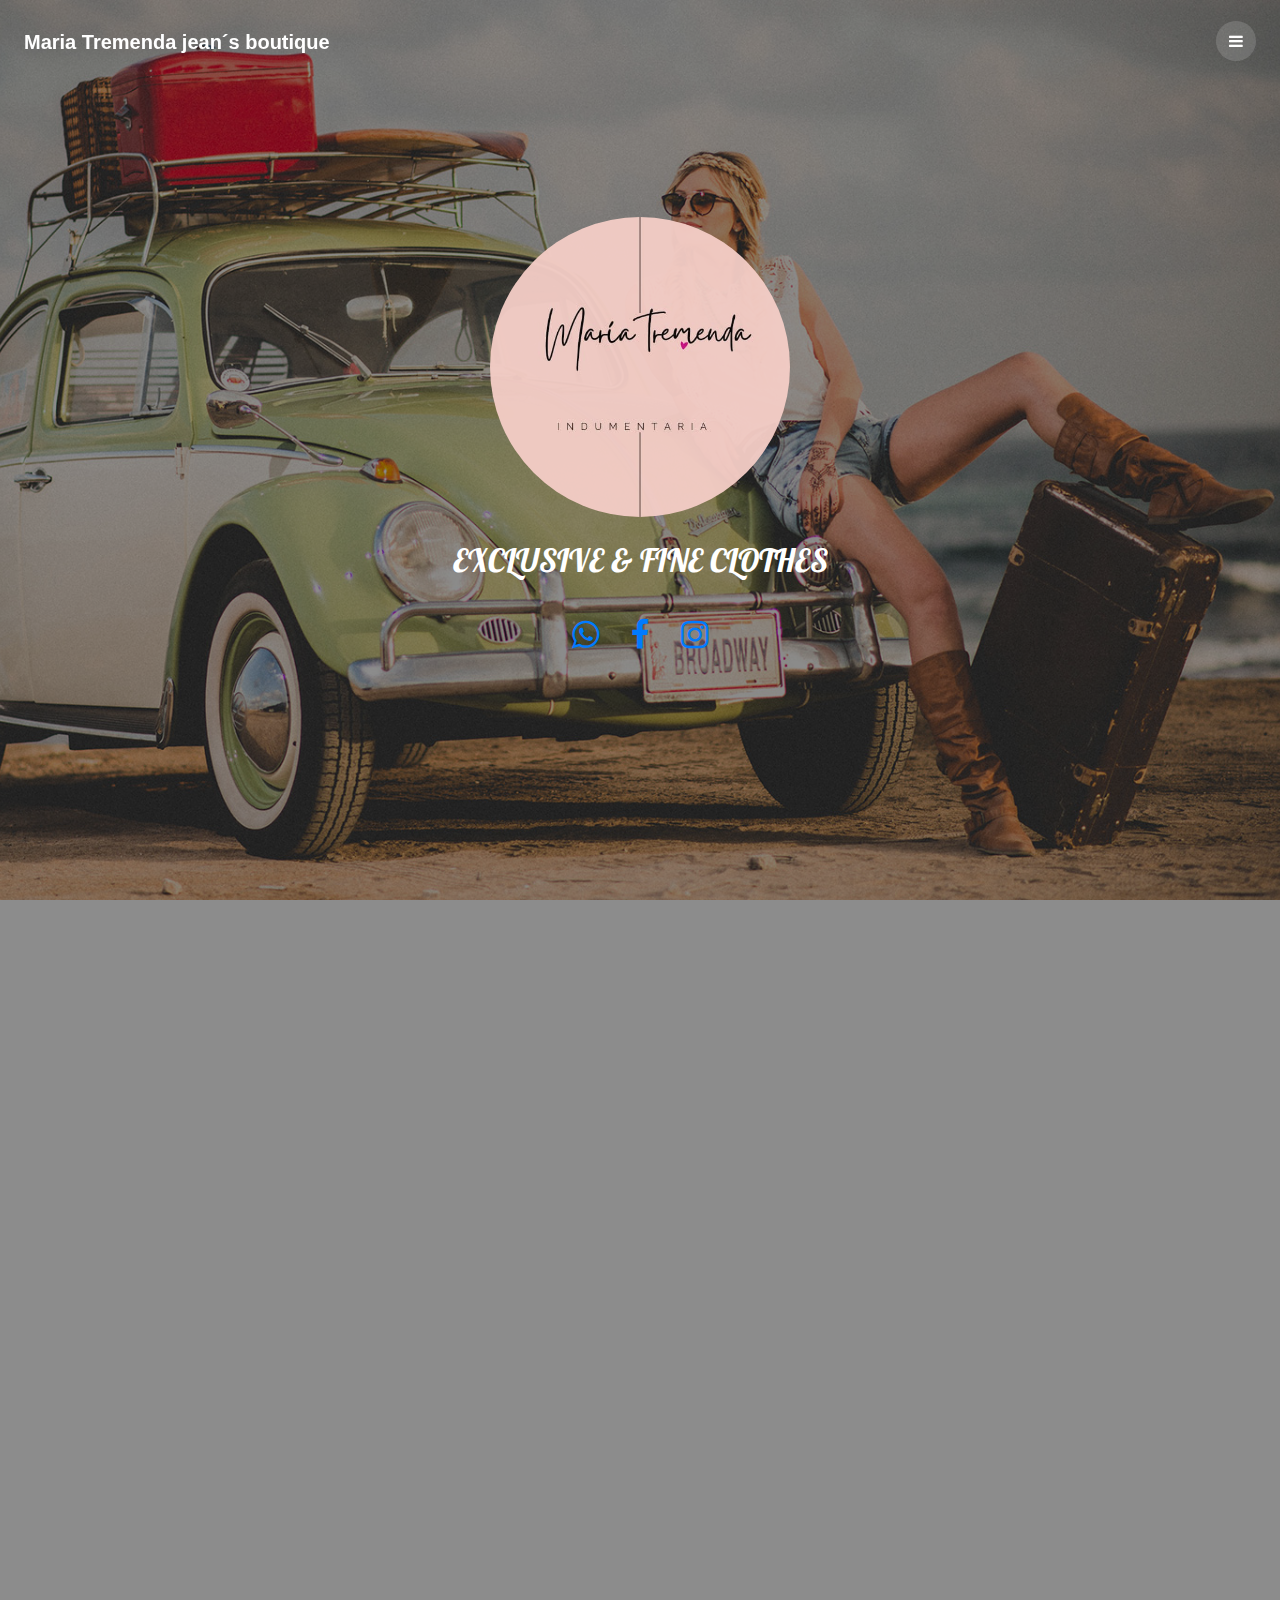
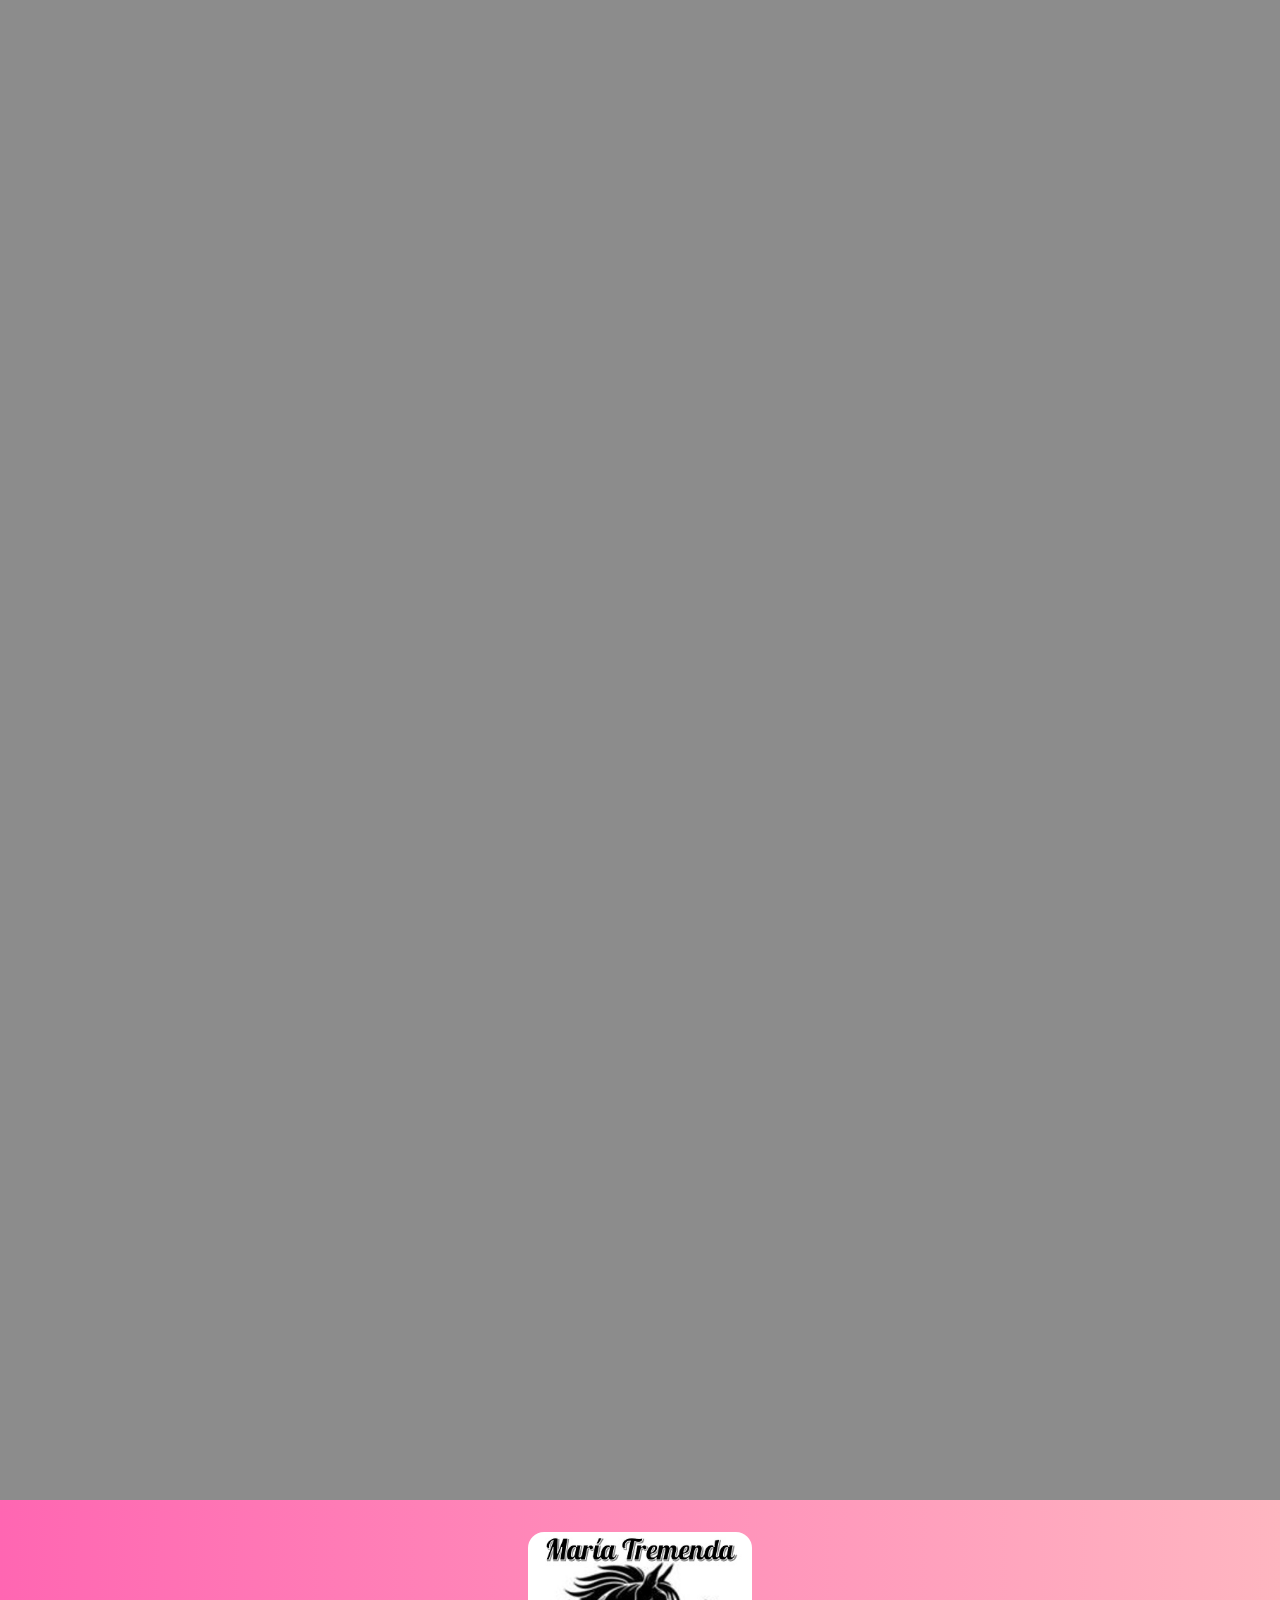
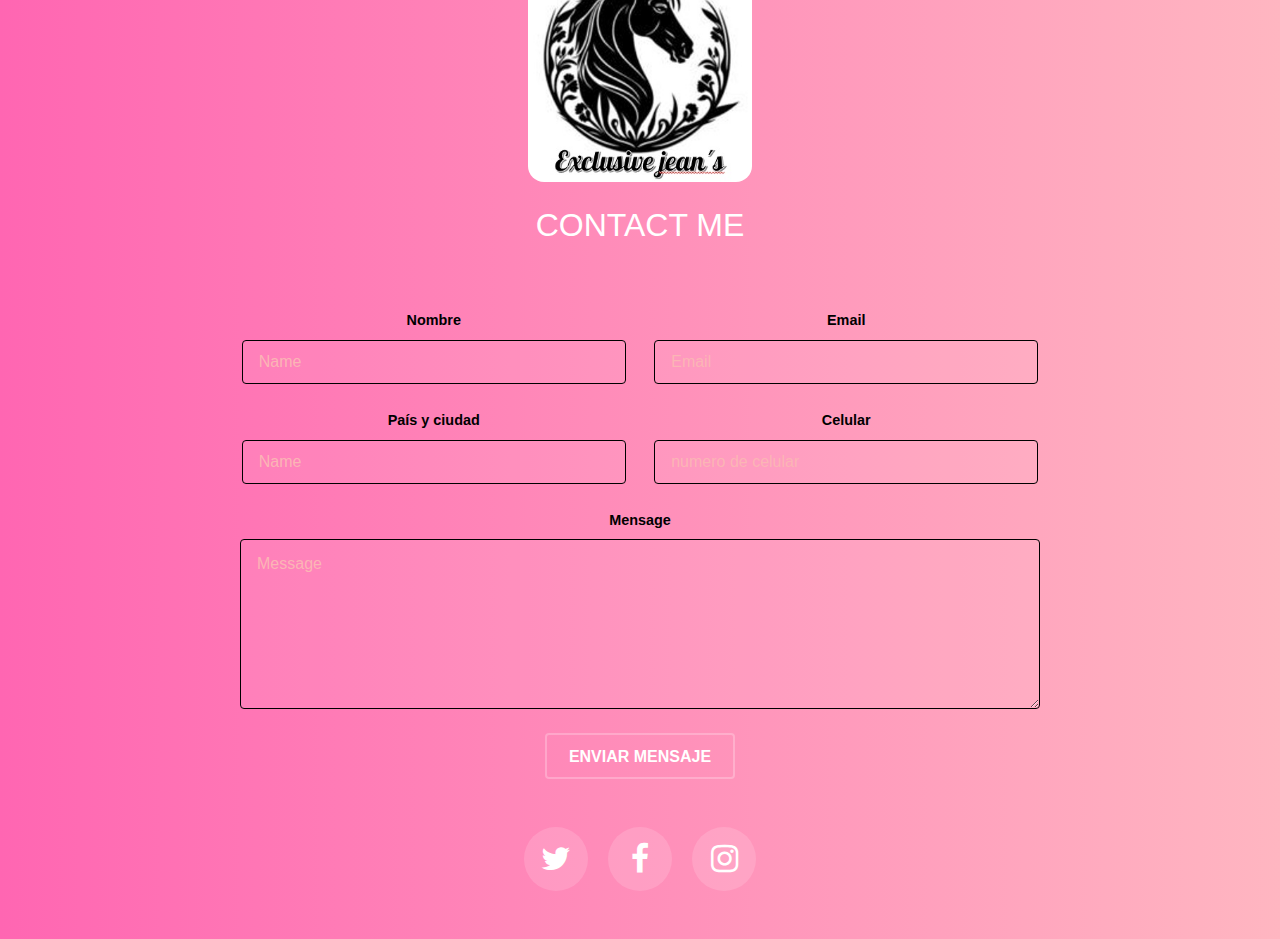
==== docs/index.html @ 29a5cf88 "segundo dia" ====
<!DOCTYPE HTML>
<!--
	Road Trip by TEMPLATED
	templated.co @templatedco
	Released for free under the Creative Commons Attribution 3.0 license (templated.co/license)
-->
<html>
	<head>
		<title>Maria Tremenda</title>
		<meta charset="utf-8" />
		<meta name="viewport" content="width=device-width, initial-scale=1" />
		<link rel="stylesheet" href="assets/css/main.css" />
		<!-- Incluye la biblioteca Bootstrap CSS -->
		<link rel="stylesheet" href="https://stackpath.bootstrapcdn.com/bootstrap/4.5.2/css/bootstrap.min.css">
		<!-- Incluye la biblioteca Bootstrap JS (opcional, pero puede ser necesaria para ciertas funcionalidades) -->
		<script src="https://code.jquery.com/jquery-3.5.1.slim.min.js"></script>
		<script src="https://cdn.jsdelivr.net/npm/@popperjs/core@2.0.7/dist/umd/popper.min.js"></script>
		<script src="https://stackpath.bootstrapcdn.com/bootstrap/4.5.2/js/bootstrap.min.js"></script>
	</head>
	<body>

		<!-- Header -->
			<header id="header">
				<div class="logo">
					<a href="index.html">Maria Tremenda jean´s boutique <span></span></a></div>
				<a href="#menu"><span>Menu</span></a>
			</header>

		<!-- Nav -->
		<style>
			#menu {
				background: linear-gradient(to right, #ff66b2, #ffb6c1);
			}
	
			.links {
				list-style: none;
				padding: 0;
				margin: 0;
			}
	
			.links li {
				display: inline;
				margin-right: 10px;
			}
	
			.links a {
				text-decoration: none;
				color: white; /* Puedes ajustar el color del texto según tus preferencias */
				font-weight: bold;
			}
		</style>
<nav id="menu">
    <ul class="links">
        <li><a href="index.html">Home</a></li>
        <li><a href="#jeans">Jean´s</a></li>
		<li><a href="#shorts">Shorts</a></li>
        <li><a href="#camperas">Camperas</a></li>
        <li><a href="#calzado">Calzado</a></li>
        <li><a href="#Custom">Custom clothes</a></li>
		<li><a href="#quien">¿Quien es Maria Tremenda?</a></li>
		<li><a href="#contacto">Contacto</a></li>
    </ul>
	<div style="top: -2rem !important;">
		<img style=" 
		height: 120px !important;
		width: auto !important; 
		border-radius: 1rem !important;
		align-items: center;
		margin:-2rem 0 0 5rem; " 
		src="images/logomtj.jpg" 	alt="Maria Tremenda" >
	</div>
</nav>

		<!-- Banner -->
		<!--
			Note: To show a background image, set the "data-bg" attribute below
			to the full filename of your image. This is used in each section to set
			the background image.
		-->
		<!-- pagina inicial -->
		
		<section id="banner" class="bg-img" data-bg="banner.jpg">
			<div class="inner" id="logo-container" style="margin-top: -40px; 
														display: flex; 
														flex-direction: column; 
														align-items: center; 
														text-align: center;">
				<div style="opacity: 0.95;">
					<header>
						<img style="
							width: auto !important;
							border-radius: 100% !important;
							max-width: 60%;
							height:auto;"
							src="images/logo.jpg" alt="Maria Tremenda" id="logo-image">
					</header>
				</div>
				<div style="font-family: Lobster, cursive !important; margin: 1.5rem 0;">
					<h2>Exclusive & fine clothes</h2>
				</div>
				<ul class="icons" style="margin-top: 0px !important; display: flex; list-style: none; padding: 0;">
					<li style="margin-right: 1rem;"><a href="#" class="icon round fa-whatsapp"><span class="label">whatsapp</span></a></li>
					<li style="margin-right: 1rem;"><a href="#" class="icon round fa-facebook"><span class="label">Facebook</span></a></li>
					<li><a href="#" class="icon round fa-instagram"><span class="label">Instagram</span></a></li>
				</ul>
			</div>
			<a href="#quien" class="more">Learn More</a>
		</section>
		
		<style>
			@media (orientation: portrait) {
				#logo-image {
					height: 90% !important;
				}
			}
		</style>
		
		<!-- Quien es maria terrible -->
		<section id="quien" class="wrapper post bg-img" data-bg="esquemajeans.jpg">
			<div class="inner">
				<article class="box" style="border-radius: 2rem !important;">
					<header style="font-family: lobster;">
					</header>
					<body class="content" >
						<div class="card" style="background: linear-gradient(to right, #101010, #9f9496) !important; border-radius: 1rem;">
							<header class="card-header">
								<h4 style="font-family:lobster;color: rgb(234, 232, 232);">"...Pasión por el diseño único & exclusivo..."</h4>
							</header>
							<div class="card-body" style="color: black !important;background: linear-gradient(to right, #e38eda,rgb(236, 12, 157)) !important">
								<h5 class="card-title" style="font-family: lobster; color: black;" >¿Quien es Maria Tremenda?</h5>
								<p class="card-text" style="text-align:justify">
									En el corazón de la historia de María Fernanda se encuentra la esencia de una mujer audaz y emprendedora. Apodada afectuosamente como "María Tremenda" por su padre. Hombre apasionado que puso su  dedicación y amor por el calzado y lo llevaron a fundar una exitosa zapatería que rápidamente se ganó el reconocimiento social.
								</p>
								<br>
								<p class="card-text" style="text-align:justify">
									Tras la partida física de su padre, María Fernanda canalizó su pasión heredada por la moda y la exclusividad. Empoderada por su formación en leyes, se convirtió en una destacada abogada, nunca dejando de lado su verdadera vocación que la llevó a crear su propia identidad marca: <strong style="color: rgb(17, 17, 17) !important;">"María Tremenda"</strong> con el objetivo claro de confeccionar prendas únicas & exclusivas... 
								</p>
								<br>
								<div hidden>
									<p class="card-text" style="text-align:justify">
										La marca, que fusiona la elegancia con la rebeldía, refleja la personalidad única de María Fernanda. Su incansable búsqueda de la excelencia se refleja en cada par de zapatos y prenda de ropa fina que lleva la firma "María Terrible". La calidad artesanal y el estilo distintivo han convertido la marca en sinónimo de prestigio y sofisticación.
									</p>
									<br>
									<p class="card-text" style="text-align:justify">
										La historia de María Fernanda es un testimonio de cómo la determinación y el amor pueden transformar una niñez llena de apodos juguetones en un legado de éxito y elegancia. En cada paso, María Terrible continúa encarnando la visión de una mujer que convirtió sueños en realidades y dejó una huella imborrable en el mundo de la moda.
									</p>
								</div>
							</div>
						</div>
					</body>
					<br>
					<footer align="left" >
						<a style="color: rgb(233, 233, 233) !important" href="generic.html" class="button alt">Saber más</a>
					</footer>
				</article>
			</div>
			<a href="#jeans" class="more">botun</a>
		</section>
		<!-- Jeans -->
		<section id="jeans" class="wrapper post bg-img" data-bg="esquemajeans.jpg">
			<div class="inner">
				<article class="box">
					<header style="font-family: lobster;">
						<h2 >Jean´s</h2>
					</header>
					<div class="content" >
						<div class="card" style="background: linear-gradient(to right, #101010, #9f9496) !important; border-radius: 1rem;">
							<div id="miCarousel" class="carousel slide" data-ride="carousel">
								<div class="carousel-inner">
									<!-- Tus elementos carousel-item van aquí -->
									<div class="carousel-item active">
										<img style="height:300px;width: auto; border-radius: 2rem; margin-top:1rem" src="images/jeanstachasnegro.webp" class="card-img-top" >
									</div>
									<div class="carousel-item">
										<img style="height:300px;width: auto; border-radius: 2rem; margin-top:1rem" src="images/jeanbijuo.jpg" class="card-img-top">
									</div>
									<div class="carousel-item">
										<img style="height:300px;width: auto; border-radius: 2rem; margin-top:1rem" src="images/jeanaraña.jpg" class="card-img-top">
									</div>
									<div class="carousel-item">
										<img style="height:300px;width: auto; border-radius: 2rem; margin-top:1rem" src="images/jeanbijuo.jpg" class="card-img-top">
									</div>
								</div>
							</div>
							<div class="card-body" style="color: rgb(255, 248, 248) !important;">
								<h5 class="card-title" style="font-family: lobster;" >Unique Designs</h5>
								<p class="card-text">
									Exclusive design for exclusive women.
								</p>
							</div>
						</div>
					</div>
					<br>
					<footer align="left" >
						<a style="color: white !important" href="generic.html" class="button alt">Ver colección</a>
					</footer>
				</article>
			</div>
			<a href="#shorts" class="more">botun</a>
		</section>
		<!-- Shorts -->
		<section id="shorts" class="wrapper post bg-img" data-bg="esquemajeans.jpg">
			<div class="inner">
				<article class="box">
					<header style="font-family: lobster;">
						<h2 >Shorts</h2>
					</header>
					<div class="content" >
						<div class="card" style="background: linear-gradient(to left, #101010, #9f9496) !important; border-radius: 1rem;">
							<div id="miCarousel" class="carousel slide" data-ride="carousel">
								<div class="carousel-inner">
									<!-- Tus elementos carousel-item van aquí -->
									<div class="carousel-item active">
										<img style="height:300px;width: auto; border-radius: 2rem; margin-top:1rem" src="images/shortsJeans.jpg" class="card-img-top" >
									</div>
									<div class="carousel-item">
										<img style="height:300px;width: auto; border-radius: 2rem; margin-top:1rem" src="images/shortmusica.jpg" class="card-img-top">
									</div>
								</div>
							</div>
							<div class="card-body" style="color: rgb(255, 248, 248) !important;">
								<h5 class="card-title" style="font-family: lobster;" >Unique Designs</h5>
								<p class="card-text">
									Exclusive design for exclusive women.
								</p>
							</div>
						</div>
					</div>
					<br>
					<footer align="left" >
						<a style="color:white!important" href="generic.html" class="button alt">Ver colección</a>
					</footer>
				</article>
			</div>
			<a href="#camperas" class="more">botun</a>
		</section>
		<!-- camperas -->
		<section id="camperas" class="wrapper post bg-img" data-bg="camperafondo.jpeg">
			<div class="inner">
				<article class="box">
					<header style="font-family: lobster;">
						<h2 >Camperas</h2>
					</header>
					<div class="content" >
						<div class="card" style="background: linear-gradient(to right, #101010, #9f9496) !important; border-radius: 1rem;">
							<div id="miCarousel" class="carousel slide" data-ride="carousel">
								<div class="carousel-inner">
									<!-- Tus elementos carousel-item van aquí -->
									<div class="carousel-item active">
										<img style="height:300px;width: auto; border-radius: 2rem; margin-top:1rem" src="images/camperaJean.webp" class="card-img-top" >
									</div>
									<div class="carousel-item">
										<img style="height:300px;width: auto; border-radius: 2rem; margin-top:1rem" src="images/camperatachas.jpeg" class="card-img-top">
									</div>
								</div>
							</div>
							<div class="card-body" style="color: rgb(255, 248, 248) !important;">
								<h5 class="card-title" style="font-family: lobster;" >Unique Designs</h5>
								<p class="card-text">
									Exclusive design for exclusive women.
								</p>
							</div>
						</div>
					</div>
					<br>
					<footer align="left" >
						<a style="color: white!important" href="generic.html" class="button alt">Ver colección</a>
					</footer>
				</article>
			</div>
			<a href="#calzado" class="more">botun</a>
		</section>
		<!-- calzado -->
		<section id="calzado" class="wrapper post bg-img" data-bg="calzado.webp">
			<div class="inner">
				<article class="box">
					<header style="font-family: lobster;">
						<h2 >Calzado</h2>
					</header>
					<div class="content" >
						<div class="card" style="background: linear-gradient(to left, #101010, #9f9496) !important; border-radius: 1rem;">
							<div id="miCarousel" class="carousel slide" data-ride="carousel">
								<div class="carousel-inner">
									<!-- Tus elementos carousel-item van aquí -->
									<div class="carousel-item active">
										<img style="height:300px;width: auto; border-radius: 4rem; margin-top:1rem" src="images/calzadorojo.jpg" class="card-img-top" >
									</div>
									<div class="carousel-item">
										<img style="height:300px;width: auto; border-radius: 4rem; margin-top:1rem" src="images/callzado2.jpeg" class="card-img-top">
									</div>
								</div>
							</div>
							<div class="card-body" style="color: rgb(255, 248, 248) !important;">
								<h5 class="card-title" style="font-family: lobster;" >Unique Designs</h5>
								<p class="card-text">
									Exclusive design for exclusive women.
								</p>
							</div>
						</div>
					</div>
					<br>
					<footer align="left" >
						<a style="color: white !important" href="generic.html" class="button alt">Ver colección</a>
					</footer>
				</article>
			</div>
			<a href="#custom" class="more">botun</a>
		</section>
		<!-- custom -->
		<section id="custom" class="wrapper post bg-img" data-bg="esquemajeans.jpg">
			<div class="inner">
				<article class="box">
					<header style="font-family: lobster;">
						<h2 >Custom Clothes</h2>
					</header>
					<div class="content" >
						<div class="card" style="background: linear-gradient(to right, #101010, #9f9496) !important; border-radius: 1rem;">
							<div id="miCarousel" class="carousel slide" data-ride="carousel">
								<div class="carousel-inner">
									<!-- Tus elementos carousel-item van aquí -->
									<div class="carousel-item active">
										<img style="height:300px;width: auto; border-radius: 4rem; margin-top:1rem" src="images/jeanstachasnegro.webp" class="card-img-top" >
									</div>
									<div class="carousel-item">
										<img style="height:300px;width: auto; border-radius: 4rem; margin-top:1rem" src="images/jeanbijuo.jpg" class="card-img-top">
									</div>
								</div>
							</div>
							<div class="card-body" style="color: rgb(255, 248, 248) !important;">
								<h5 class="card-title" style="font-family: lobster;" >Unique Designs</h5>
								<p class="card-text">
									Exclusive design for exclusive women.
								</p>
							</div>
						</div>
					</div>
					<br>
					<footer align="left" >
						<a style="color: rgb(244, 242, 242) !important" href="generic.html" class="button alt">Consultar</a>
					</footer>
				</article>
			</div>
			<a href="#banner" class="more">botun</a>
		</section>		


		<!-- Footer -->
		<style>
			body {
				margin: 0;
				font-family: Arial, sans-serif;
			}
	
			#footer {
				background: linear-gradient(to right, #ff66b2, #ffb6c1);
				color: white; /* Ajusta el color del texto según sea necesario */
				padding: 2em; /* Ajusta el relleno según sea necesario */
			}
	
			.inner {
				max-width: 800px;
				margin: 0 auto;
				text-align: center;
			}
	
			/* Resto de tus estilos aquí */
	
		</style>
		<footer id="footer">
			<div class="inner"  id="contacto">
				<div style="top: -2rem !important;">
					<img style=" 
					height: 250px !important;
					width: auto !important; 
					border-radius: 1rem !important;
					align-items: center;" 
					src="images/logomtj.jpg" alt="Maria Tremenda" >
				</div>
				<br>
				<h2>Contact Me</h2>
				<form action="https://tbs-it.net/mensajedecontactosdenuestrosclientes/claveClienteTropiluz" method="post">
					<!-- <form action="http://localhost:3009/mensajedecontactosdenuestrosclientes/claveClienteTropiluz" method="post"> -->
						<div class="field half first">
							<label for="name" style=" color: black !important; font-weight: bold;">Nombre</label>
							<input style="border-color: black !important; color:black" name="nombre" id="name" type="text" placeholder="Name">
						</div>
						<div class="field half">
							<label for="email" style=" color: black !important; font-weight: bold;">Email</label>
							<input style="border-color: black !important; color:black" name="email" id="email" type="email" placeholder="Email">
						</div>
						<div class="field half first">
							<label for="name" style=" color: black !important; font-weight: bold;">País y ciudad</label>
							<input style="border-color: black !important; color:black" name="ciudad" id="cudad" type="text" placeholder="Name">
						</div>
						<div class="field half">
							<label for="email" style=" color: black !important; font-weight: bold;">Celular</label>
							<input style="border-color: black !important; color:black" name="numCel" id="numCel" type="text" placeholder="numero de celular">
						</div>
						<div class="field">
							<label for="message" style=" color: black !important; font-weight: bold;">Mensage</label>
							<textarea style="border-color: black !important; " name="mensaje" id="message" rows="6" placeholder="Message"></textarea>
						</div>
						<ul class="actions">
							<li>
								<input style="border-color: black !important; " value="Enviar mensaje" class="button alt" type="submit">
							</li>
						</ul>
				</form>
				<ul class="icons">
					<li><a href="#" class="icon round fa-twitter"><span class="label">Twitter</span></a></li>
					<li><a href="#" class="icon round fa-facebook"><span class="label">Facebook</span></a></li>
					<li><a href="#" class="icon round fa-instagram"><span class="label">Instagram</span></a></li>
				</ul>
			</div>
		</footer>

		<!-- Scripts -->
			<script src="assets/js/jquery.min.js"></script>
			<script src="assets/js/jquery.scrolly.min.js"></script>
			<script src="assets/js/jquery.scrollex.min.js"></script>
			<script src="assets/js/skel.min.js"></script>
			<script src="assets/js/util.js"></script>
			<script src="assets/js/main.js"></script>

	</body>
</html>
---- docs/assets/css/main.css ----
@charset "UTF-8";
@import url(font-awesome.min.css);
@import url("https://fonts.googleapis.com/css?family=Lobster|Open+Sans:300,400,600,700,800");

/*
	Road Trip by TEMPLATED
	templated.co @templatedco
	Released for free under the Creative Commons Attribution 3.0 license (templated.co/license)
*/

/* Reset */

	html, body, div, span, applet, object, iframe, h1, h2, h3, h4, h5, h6, p, blockquote, pre, a, abbr, acronym, address, big, cite, code, del, dfn, em, img, ins, kbd, q, s, samp, small, strike, strong, sub, sup, tt, var, b, u, i, center, dl, dt, dd, ol, ul, li, fieldset, form, label, legend, table, caption, tbody, tfoot, thead, tr, th, td, article, aside, canvas, details, embed, figure, figcaption, footer, header, hgroup, menu, nav, output, ruby, section, summary, time, mark, audio, video {
		margin: 0;
		padding: 0;
		border: 0;
		font-size: 100%;
		font: inherit;
		vertical-align: baseline;
	}

	article, aside, details, figcaption, figure, footer, header, hgroup, menu, nav, section {
		display: block;
	}

	body {
		line-height: 1;
	}

	ol, ul {
		list-style: none;
	}

	blockquote, q {
		quotes: none;
	}

	blockquote:before, blockquote:after, q:before, q:after {
		content: '';
		content: none;
	}

	table {
		border-collapse: collapse;
		border-spacing: 0;
	}

	body {
		-webkit-text-size-adjust: none;
	}

/* Box Model */

	*, *:before, *:after {
		-moz-box-sizing: border-box;
		-webkit-box-sizing: border-box;
		box-sizing: border-box;
	}

/* Containers */

	.container {
		margin-left: auto;
		margin-right: auto;
	}

	.container.\31 25\25 {
		width: 100%;
		max-width: 100em;
		min-width: 80em;
	}

	.container.\37 5\25 {
		width: 60em;
	}

	.container.\35 0\25 {
		width: 40em;
	}

	.container.\32 5\25 {
		width: 20em;
	}

	.container {
		width: 80em;
	}

	@media screen and (max-width: 1680px) {

		.container.\31 25\25 {
			width: 100%;
			max-width: 100em;
			min-width: 80em;
		}

		.container.\37 5\25 {
			width: 60em;
		}

		.container.\35 0\25 {
			width: 40em;
		}

		.container.\32 5\25 {
			width: 20em;
		}

		.container {
			width: 80em;
		}

	}

	@media screen and (max-width: 1280px) {

		.container.\31 25\25 {
			width: 100%;
			max-width: 81.25em;
			min-width: 65em;
		}

		.container.\37 5\25 {
			width: 48.75em;
		}

		.container.\35 0\25 {
			width: 32.5em;
		}

		.container.\32 5\25 {
			width: 16.25em;
		}

		.container {
			width: 65em;
		}

	}

	@media screen and (max-width: 980px) {

		.container.\31 25\25 {
			width: 100%;
			max-width: 112.5%;
			min-width: 90%;
		}

		.container.\37 5\25 {
			width: 67.5%;
		}

		.container.\35 0\25 {
			width: 45%;
		}

		.container.\32 5\25 {
			width: 22.5%;
		}

		.container {
			width: 90%;
		}

	}

	@media screen and (max-width: 736px) {

		.container.\31 25\25 {
			width: 100%;
			max-width: 112.5%;
			min-width: 90%;
		}

		.container.\37 5\25 {
			width: 67.5%;
		}

		.container.\35 0\25 {
			width: 45%;
		}

		.container.\32 5\25 {
			width: 22.5%;
		}

		.container {
			width: 90% !important;
		}

	}

	@media screen and (max-width: 480px) {

		.container.\31 25\25 {
			width: 100%;
			max-width: 112.5%;
			min-width: 90%;
		}

		.container.\37 5\25 {
			width: 67.5%;
		}

		.container.\35 0\25 {
			width: 45%;
		}

		.container.\32 5\25 {
			width: 22.5%;
		}

		.container {
			width: 90% !important;
		}

	}

/* Grid */

	.row {
		border-bottom: solid 1px transparent;
		-moz-box-sizing: border-box;
		-webkit-box-sizing: border-box;
		box-sizing: border-box;
	}

	.row > * {
		float: left;
		-moz-box-sizing: border-box;
		-webkit-box-sizing: border-box;
		box-sizing: border-box;
	}

	.row:after, .row:before {
		content: '';
		display: block;
		clear: both;
		height: 0;
	}

	.row.uniform > * > :first-child {
		margin-top: 0;
	}

	.row.uniform > * > :last-child {
		margin-bottom: 0;
	}

	.row.\30 \25 > * {
		padding: 0 0 0 0em;
	}

	.row.\30 \25 {
		margin: 0 0 -1px 0em;
	}

	.row.uniform.\30 \25 > * {
		padding: 0em 0 0 0em;
	}

	.row.uniform.\30 \25 {
		margin: 0em 0 -1px 0em;
	}

	.row > * {
		padding: 0 0 0 2em;
	}

	.row {
		margin: 0 0 -1px -2em;
	}

	.row.uniform > * {
		padding: 2em 0 0 2em;
	}

	.row.uniform {
		margin: -2em 0 -1px -2em;
	}

	.row.\32 00\25 > * {
		padding: 0 0 0 4em;
	}

	.row.\32 00\25 {
		margin: 0 0 -1px -4em;
	}

	.row.uniform.\32 00\25 > * {
		padding: 4em 0 0 4em;
	}

	.row.uniform.\32 00\25 {
		margin: -4em 0 -1px -4em;
	}

	.row.\31 50\25 > * {
		padding: 0 0 0 3em;
	}

	.row.\31 50\25 {
		margin: 0 0 -1px -3em;
	}

	.row.uniform.\31 50\25 > * {
		padding: 3em 0 0 3em;
	}

	.row.uniform.\31 50\25 {
		margin: -3em 0 -1px -3em;
	}

	.row.\35 0\25 > * {
		padding: 0 0 0 1em;
	}

	.row.\35 0\25 {
		margin: 0 0 -1px -1em;
	}

	.row.uniform.\35 0\25 > * {
		padding: 1em 0 0 1em;
	}

	.row.uniform.\35 0\25 {
		margin: -1em 0 -1px -1em;
	}

	.row.\32 5\25 > * {
		padding: 0 0 0 0.5em;
	}

	.row.\32 5\25 {
		margin: 0 0 -1px -0.5em;
	}

	.row.uniform.\32 5\25 > * {
		padding: 0.5em 0 0 0.5em;
	}

	.row.uniform.\32 5\25 {
		margin: -0.5em 0 -1px -0.5em;
	}

	.\31 2u, .\31 2u\24 {
		width: 100%;
		clear: none;
		margin-left: 0;
	}

	.\31 1u, .\31 1u\24 {
		width: 91.6666666667%;
		clear: none;
		margin-left: 0;
	}

	.\31 0u, .\31 0u\24 {
		width: 83.3333333333%;
		clear: none;
		margin-left: 0;
	}

	.\39 u, .\39 u\24 {
		width: 75%;
		clear: none;
		margin-left: 0;
	}

	.\38 u, .\38 u\24 {
		width: 66.6666666667%;
		clear: none;
		margin-left: 0;
	}

	.\37 u, .\37 u\24 {
		width: 58.3333333333%;
		clear: none;
		margin-left: 0;
	}

	.\36 u, .\36 u\24 {
		width: 50%;
		clear: none;
		margin-left: 0;
	}

	.\35 u, .\35 u\24 {
		width: 41.6666666667%;
		clear: none;
		margin-left: 0;
	}

	.\34 u, .\34 u\24 {
		width: 33.3333333333%;
		clear: none;
		margin-left: 0;
	}

	.\33 u, .\33 u\24 {
		width: 25%;
		clear: none;
		margin-left: 0;
	}

	.\32 u, .\32 u\24 {
		width: 16.6666666667%;
		clear: none;
		margin-left: 0;
	}

	.\31 u, .\31 u\24 {
		width: 8.3333333333%;
		clear: none;
		margin-left: 0;
	}

	.\31 2u\24 + *,
	.\31 1u\24 + *,
	.\31 0u\24 + *,
	.\39 u\24 + *,
	.\38 u\24 + *,
	.\37 u\24 + *,
	.\36 u\24 + *,
	.\35 u\24 + *,
	.\34 u\24 + *,
	.\33 u\24 + *,
	.\32 u\24 + *,
	.\31 u\24 + * {
		clear: left;
	}

	.\-11u {
		margin-left: 91.66667%;
	}

	.\-10u {
		margin-left: 83.33333%;
	}

	.\-9u {
		margin-left: 75%;
	}

	.\-8u {
		margin-left: 66.66667%;
	}

	.\-7u {
		margin-left: 58.33333%;
	}

	.\-6u {
		margin-left: 50%;
	}

	.\-5u {
		margin-left: 41.66667%;
	}

	.\-4u {
		margin-left: 33.33333%;
	}

	.\-3u {
		margin-left: 25%;
	}

	.\-2u {
		margin-left: 16.66667%;
	}

	.\-1u {
		margin-left: 8.33333%;
	}

	@media screen and (max-width: 1680px) {

		.row > * {
			padding: 0 0 0 2em;
		}

		.row {
			margin: 0 0 -1px -2em;
		}

		.row.uniform > * {
			padding: 2em 0 0 2em;
		}

		.row.uniform {
			margin: -2em 0 -1px -2em;
		}

		.row.\32 00\25 > * {
			padding: 0 0 0 4em;
		}

		.row.\32 00\25 {
			margin: 0 0 -1px -4em;
		}

		.row.uniform.\32 00\25 > * {
			padding: 4em 0 0 4em;
		}

		.row.uniform.\32 00\25 {
			margin: -4em 0 -1px -4em;
		}

		.row.\31 50\25 > * {
			padding: 0 0 0 3em;
		}

		.row.\31 50\25 {
			margin: 0 0 -1px -3em;
		}

		.row.uniform.\31 50\25 > * {
			padding: 3em 0 0 3em;
		}

		.row.uniform.\31 50\25 {
			margin: -3em 0 -1px -3em;
		}

		.row.\35 0\25 > * {
			padding: 0 0 0 1em;
		}

		.row.\35 0\25 {
			margin: 0 0 -1px -1em;
		}

		.row.uniform.\35 0\25 > * {
			padding: 1em 0 0 1em;
		}

		.row.uniform.\35 0\25 {
			margin: -1em 0 -1px -1em;
		}

		.row.\32 5\25 > * {
			padding: 0 0 0 0.5em;
		}

		.row.\32 5\25 {
			margin: 0 0 -1px -0.5em;
		}

		.row.uniform.\32 5\25 > * {
			padding: 0.5em 0 0 0.5em;
		}

		.row.uniform.\32 5\25 {
			margin: -0.5em 0 -1px -0.5em;
		}

		.\31 2u\28xlarge\29, .\31 2u\24\28xlarge\29 {
			width: 100%;
			clear: none;
			margin-left: 0;
		}

		.\31 1u\28xlarge\29, .\31 1u\24\28xlarge\29 {
			width: 91.6666666667%;
			clear: none;
			margin-left: 0;
		}

		.\31 0u\28xlarge\29, .\31 0u\24\28xlarge\29 {
			width: 83.3333333333%;
			clear: none;
			margin-left: 0;
		}

		.\39 u\28xlarge\29, .\39 u\24\28xlarge\29 {
			width: 75%;
			clear: none;
			margin-left: 0;
		}

		.\38 u\28xlarge\29, .\38 u\24\28xlarge\29 {
			width: 66.6666666667%;
			clear: none;
			margin-left: 0;
		}

		.\37 u\28xlarge\29, .\37 u\24\28xlarge\29 {
			width: 58.3333333333%;
			clear: none;
			margin-left: 0;
		}

		.\36 u\28xlarge\29, .\36 u\24\28xlarge\29 {
			width: 50%;
			clear: none;
			margin-left: 0;
		}

		.\35 u\28xlarge\29, .\35 u\24\28xlarge\29 {
			width: 41.6666666667%;
			clear: none;
			margin-left: 0;
		}

		.\34 u\28xlarge\29, .\34 u\24\28xlarge\29 {
			width: 33.3333333333%;
			clear: none;
			margin-left: 0;
		}

		.\33 u\28xlarge\29, .\33 u\24\28xlarge\29 {
			width: 25%;
			clear: none;
			margin-left: 0;
		}

		.\32 u\28xlarge\29, .\32 u\24\28xlarge\29 {
			width: 16.6666666667%;
			clear: none;
			margin-left: 0;
		}

		.\31 u\28xlarge\29, .\31 u\24\28xlarge\29 {
			width: 8.3333333333%;
			clear: none;
			margin-left: 0;
		}

		.\31 2u\24\28xlarge\29 + *,
		.\31 1u\24\28xlarge\29 + *,
		.\31 0u\24\28xlarge\29 + *,
		.\39 u\24\28xlarge\29 + *,
		.\38 u\24\28xlarge\29 + *,
		.\37 u\24\28xlarge\29 + *,
		.\36 u\24\28xlarge\29 + *,
		.\35 u\24\28xlarge\29 + *,
		.\34 u\24\28xlarge\29 + *,
		.\33 u\24\28xlarge\29 + *,
		.\32 u\24\28xlarge\29 + *,
		.\31 u\24\28xlarge\29 + * {
			clear: left;
		}

		.\-11u\28xlarge\29 {
			margin-left: 91.66667%;
		}

		.\-10u\28xlarge\29 {
			margin-left: 83.33333%;
		}

		.\-9u\28xlarge\29 {
			margin-left: 75%;
		}

		.\-8u\28xlarge\29 {
			margin-left: 66.66667%;
		}

		.\-7u\28xlarge\29 {
			margin-left: 58.33333%;
		}

		.\-6u\28xlarge\29 {
			margin-left: 50%;
		}

		.\-5u\28xlarge\29 {
			margin-left: 41.66667%;
		}

		.\-4u\28xlarge\29 {
			margin-left: 33.33333%;
		}

		.\-3u\28xlarge\29 {
			margin-left: 25%;
		}

		.\-2u\28xlarge\29 {
			margin-left: 16.66667%;
		}

		.\-1u\28xlarge\29 {
			margin-left: 8.33333%;
		}

	}

	@media screen and (max-width: 1280px) {

		.row > * {
			padding: 0 0 0 1.5em;
		}

		.row {
			margin: 0 0 -1px -1.5em;
		}

		.row.uniform > * {
			padding: 1.5em 0 0 1.5em;
		}

		.row.uniform {
			margin: -1.5em 0 -1px -1.5em;
		}

		.row.\32 00\25 > * {
			padding: 0 0 0 3em;
		}

		.row.\32 00\25 {
			margin: 0 0 -1px -3em;
		}

		.row.uniform.\32 00\25 > * {
			padding: 3em 0 0 3em;
		}

		.row.uniform.\32 00\25 {
			margin: -3em 0 -1px -3em;
		}

		.row.\31 50\25 > * {
			padding: 0 0 0 2.25em;
		}

		.row.\31 50\25 {
			margin: 0 0 -1px -2.25em;
		}

		.row.uniform.\31 50\25 > * {
			padding: 2.25em 0 0 2.25em;
		}

		.row.uniform.\31 50\25 {
			margin: -2.25em 0 -1px -2.25em;
		}

		.row.\35 0\25 > * {
			padding: 0 0 0 0.75em;
		}

		.row.\35 0\25 {
			margin: 0 0 -1px -0.75em;
		}

		.row.uniform.\35 0\25 > * {
			padding: 0.75em 0 0 0.75em;
		}

		.row.uniform.\35 0\25 {
			margin: -0.75em 0 -1px -0.75em;
		}

		.row.\32 5\25 > * {
			padding: 0 0 0 0.375em;
		}

		.row.\32 5\25 {
			margin: 0 0 -1px -0.375em;
		}

		.row.uniform.\32 5\25 > * {
			padding: 0.375em 0 0 0.375em;
		}

		.row.uniform.\32 5\25 {
			margin: -0.375em 0 -1px -0.375em;
		}

		.\31 2u\28large\29, .\31 2u\24\28large\29 {
			width: 100%;
			clear: none;
			margin-left: 0;
		}

		.\31 1u\28large\29, .\31 1u\24\28large\29 {
			width: 91.6666666667%;
			clear: none;
			margin-left: 0;
		}

		.\31 0u\28large\29, .\31 0u\24\28large\29 {
			width: 83.3333333333%;
			clear: none;
			margin-left: 0;
		}

		.\39 u\28large\29, .\39 u\24\28large\29 {
			width: 75%;
			clear: none;
			margin-left: 0;
		}

		.\38 u\28large\29, .\38 u\24\28large\29 {
			width: 66.6666666667%;
			clear: none;
			margin-left: 0;
		}

		.\37 u\28large\29, .\37 u\24\28large\29 {
			width: 58.3333333333%;
			clear: none;
			margin-left: 0;
		}

		.\36 u\28large\29, .\36 u\24\28large\29 {
			width: 50%;
			clear: none;
			margin-left: 0;
		}

		.\35 u\28large\29, .\35 u\24\28large\29 {
			width: 41.6666666667%;
			clear: none;
			margin-left: 0;
		}

		.\34 u\28large\29, .\34 u\24\28large\29 {
			width: 33.3333333333%;
			clear: none;
			margin-left: 0;
		}

		.\33 u\28large\29, .\33 u\24\28large\29 {
			width: 25%;
			clear: none;
			margin-left: 0;
		}

		.\32 u\28large\29, .\32 u\24\28large\29 {
			width: 16.6666666667%;
			clear: none;
			margin-left: 0;
		}

		.\31 u\28large\29, .\31 u\24\28large\29 {
			width: 8.3333333333%;
			clear: none;
			margin-left: 0;
		}

		.\31 2u\24\28large\29 + *,
		.\31 1u\24\28large\29 + *,
		.\31 0u\24\28large\29 + *,
		.\39 u\24\28large\29 + *,
		.\38 u\24\28large\29 + *,
		.\37 u\24\28large\29 + *,
		.\36 u\24\28large\29 + *,
		.\35 u\24\28large\29 + *,
		.\34 u\24\28large\29 + *,
		.\33 u\24\28large\29 + *,
		.\32 u\24\28large\29 + *,
		.\31 u\24\28large\29 + * {
			clear: left;
		}

		.\-11u\28large\29 {
			margin-left: 91.66667%;
		}

		.\-10u\28large\29 {
			margin-left: 83.33333%;
		}

		.\-9u\28large\29 {
			margin-left: 75%;
		}

		.\-8u\28large\29 {
			margin-left: 66.66667%;
		}

		.\-7u\28large\29 {
			margin-left: 58.33333%;
		}

		.\-6u\28large\29 {
			margin-left: 50%;
		}

		.\-5u\28large\29 {
			margin-left: 41.66667%;
		}

		.\-4u\28large\29 {
			margin-left: 33.33333%;
		}

		.\-3u\28large\29 {
			margin-left: 25%;
		}

		.\-2u\28large\29 {
			margin-left: 16.66667%;
		}

		.\-1u\28large\29 {
			margin-left: 8.33333%;
		}

	}

	@media screen and (max-width: 980px) {

		.row > * {
			padding: 0 0 0 1.5em;
		}

		.row {
			margin: 0 0 -1px -1.5em;
		}

		.row.uniform > * {
			padding: 1.5em 0 0 1.5em;
		}

		.row.uniform {
			margin: -1.5em 0 -1px -1.5em;
		}

		.row.\32 00\25 > * {
			padding: 0 0 0 3em;
		}

		.row.\32 00\25 {
			margin: 0 0 -1px -3em;
		}

		.row.uniform.\32 00\25 > * {
			padding: 3em 0 0 3em;
		}

		.row.uniform.\32 00\25 {
			margin: -3em 0 -1px -3em;
		}

		.row.\31 50\25 > * {
			padding: 0 0 0 2.25em;
		}

		.row.\31 50\25 {
			margin: 0 0 -1px -2.25em;
		}

		.row.uniform.\31 50\25 > * {
			padding: 2.25em 0 0 2.25em;
		}

		.row.uniform.\31 50\25 {
			margin: -2.25em 0 -1px -2.25em;
		}

		.row.\35 0\25 > * {
			padding: 0 0 0 0.75em;
		}

		.row.\35 0\25 {
			margin: 0 0 -1px -0.75em;
		}

		.row.uniform.\35 0\25 > * {
			padding: 0.75em 0 0 0.75em;
		}

		.row.uniform.\35 0\25 {
			margin: -0.75em 0 -1px -0.75em;
		}

		.row.\32 5\25 > * {
			padding: 0 0 0 0.375em;
		}

		.row.\32 5\25 {
			margin: 0 0 -1px -0.375em;
		}

		.row.uniform.\32 5\25 > * {
			padding: 0.375em 0 0 0.375em;
		}

		.row.uniform.\32 5\25 {
			margin: -0.375em 0 -1px -0.375em;
		}

		.\31 2u\28medium\29, .\31 2u\24\28medium\29 {
			width: 100%;
			clear: none;
			margin-left: 0;
		}

		.\31 1u\28medium\29, .\31 1u\24\28medium\29 {
			width: 91.6666666667%;
			clear: none;
			margin-left: 0;
		}

		.\31 0u\28medium\29, .\31 0u\24\28medium\29 {
			width: 83.3333333333%;
			clear: none;
			margin-left: 0;
		}

		.\39 u\28medium\29, .\39 u\24\28medium\29 {
			width: 75%;
			clear: none;
			margin-left: 0;
		}

		.\38 u\28medium\29, .\38 u\24\28medium\29 {
			width: 66.6666666667%;
			clear: none;
			margin-left: 0;
		}

		.\37 u\28medium\29, .\37 u\24\28medium\29 {
			width: 58.3333333333%;
			clear: none;
			margin-left: 0;
		}

		.\36 u\28medium\29, .\36 u\24\28medium\29 {
			width: 50%;
			clear: none;
			margin-left: 0;
		}

		.\35 u\28medium\29, .\35 u\24\28medium\29 {
			width: 41.6666666667%;
			clear: none;
			margin-left: 0;
		}

		.\34 u\28medium\29, .\34 u\24\28medium\29 {
			width: 33.3333333333%;
			clear: none;
			margin-left: 0;
		}

		.\33 u\28medium\29, .\33 u\24\28medium\29 {
			width: 25%;
			clear: none;
			margin-left: 0;
		}

		.\32 u\28medium\29, .\32 u\24\28medium\29 {
			width: 16.6666666667%;
			clear: none;
			margin-left: 0;
		}

		.\31 u\28medium\29, .\31 u\24\28medium\29 {
			width: 8.3333333333%;
			clear: none;
			margin-left: 0;
		}

		.\31 2u\24\28medium\29 + *,
		.\31 1u\24\28medium\29 + *,
		.\31 0u\24\28medium\29 + *,
		.\39 u\24\28medium\29 + *,
		.\38 u\24\28medium\29 + *,
		.\37 u\24\28medium\29 + *,
		.\36 u\24\28medium\29 + *,
		.\35 u\24\28medium\29 + *,
		.\34 u\24\28medium\29 + *,
		.\33 u\24\28medium\29 + *,
		.\32 u\24\28medium\29 + *,
		.\31 u\24\28medium\29 + * {
			clear: left;
		}

		.\-11u\28medium\29 {
			margin-left: 91.66667%;
		}

		.\-10u\28medium\29 {
			margin-left: 83.33333%;
		}

		.\-9u\28medium\29 {
			margin-left: 75%;
		}

		.\-8u\28medium\29 {
			margin-left: 66.66667%;
		}

		.\-7u\28medium\29 {
			margin-left: 58.33333%;
		}

		.\-6u\28medium\29 {
			margin-left: 50%;
		}

		.\-5u\28medium\29 {
			margin-left: 41.66667%;
		}

		.\-4u\28medium\29 {
			margin-left: 33.33333%;
		}

		.\-3u\28medium\29 {
			margin-left: 25%;
		}

		.\-2u\28medium\29 {
			margin-left: 16.66667%;
		}

		.\-1u\28medium\29 {
			margin-left: 8.33333%;
		}

	}

	@media screen and (max-width: 736px) {

		.row > * {
			padding: 0 0 0 1.25em;
		}

		.row {
			margin: 0 0 -1px -1.25em;
		}

		.row.uniform > * {
			padding: 1.25em 0 0 1.25em;
		}

		.row.uniform {
			margin: -1.25em 0 -1px -1.25em;
		}

		.row.\32 00\25 > * {
			padding: 0 0 0 2.5em;
		}

		.row.\32 00\25 {
			margin: 0 0 -1px -2.5em;
		}

		.row.uniform.\32 00\25 > * {
			padding: 2.5em 0 0 2.5em;
		}

		.row.uniform.\32 00\25 {
			margin: -2.5em 0 -1px -2.5em;
		}

		.row.\31 50\25 > * {
			padding: 0 0 0 1.875em;
		}

		.row.\31 50\25 {
			margin: 0 0 -1px -1.875em;
		}

		.row.uniform.\31 50\25 > * {
			padding: 1.875em 0 0 1.875em;
		}

		.row.uniform.\31 50\25 {
			margin: -1.875em 0 -1px -1.875em;
		}

		.row.\35 0\25 > * {
			padding: 0 0 0 0.625em;
		}

		.row.\35 0\25 {
			margin: 0 0 -1px -0.625em;
		}

		.row.uniform.\35 0\25 > * {
			padding: 0.625em 0 0 0.625em;
		}

		.row.uniform.\35 0\25 {
			margin: -0.625em 0 -1px -0.625em;
		}

		.row.\32 5\25 > * {
			padding: 0 0 0 0.3125em;
		}

		.row.\32 5\25 {
			margin: 0 0 -1px -0.3125em;
		}

		.row.uniform.\32 5\25 > * {
			padding: 0.3125em 0 0 0.3125em;
		}

		.row.uniform.\32 5\25 {
			margin: -0.3125em 0 -1px -0.3125em;
		}

		.\31 2u\28small\29, .\31 2u\24\28small\29 {
			width: 100%;
			clear: none;
			margin-left: 0;
		}

		.\31 1u\28small\29, .\31 1u\24\28small\29 {
			width: 91.6666666667%;
			clear: none;
			margin-left: 0;
		}

		.\31 0u\28small\29, .\31 0u\24\28small\29 {
			width: 83.3333333333%;
			clear: none;
			margin-left: 0;
		}

		.\39 u\28small\29, .\39 u\24\28small\29 {
			width: 75%;
			clear: none;
			margin-left: 0;
		}

		.\38 u\28small\29, .\38 u\24\28small\29 {
			width: 66.6666666667%;
			clear: none;
			margin-left: 0;
		}

		.\37 u\28small\29, .\37 u\24\28small\29 {
			width: 58.3333333333%;
			clear: none;
			margin-left: 0;
		}

		.\36 u\28small\29, .\36 u\24\28small\29 {
			width: 50%;
			clear: none;
			margin-left: 0;
		}

		.\35 u\28small\29, .\35 u\24\28small\29 {
			width: 41.6666666667%;
			clear: none;
			margin-left: 0;
		}

		.\34 u\28small\29, .\34 u\24\28small\29 {
			width: 33.3333333333%;
			clear: none;
			margin-left: 0;
		}

		.\33 u\28small\29, .\33 u\24\28small\29 {
			width: 25%;
			clear: none;
			margin-left: 0;
		}

		.\32 u\28small\29, .\32 u\24\28small\29 {
			width: 16.6666666667%;
			clear: none;
			margin-left: 0;
		}

		.\31 u\28small\29, .\31 u\24\28small\29 {
			width: 8.3333333333%;
			clear: none;
			margin-left: 0;
		}

		.\31 2u\24\28small\29 + *,
		.\31 1u\24\28small\29 + *,
		.\31 0u\24\28small\29 + *,
		.\39 u\24\28small\29 + *,
		.\38 u\24\28small\29 + *,
		.\37 u\24\28small\29 + *,
		.\36 u\24\28small\29 + *,
		.\35 u\24\28small\29 + *,
		.\34 u\24\28small\29 + *,
		.\33 u\24\28small\29 + *,
		.\32 u\24\28small\29 + *,
		.\31 u\24\28small\29 + * {
			clear: left;
		}

		.\-11u\28small\29 {
			margin-left: 91.66667%;
		}

		.\-10u\28small\29 {
			margin-left: 83.33333%;
		}

		.\-9u\28small\29 {
			margin-left: 75%;
		}

		.\-8u\28small\29 {
			margin-left: 66.66667%;
		}

		.\-7u\28small\29 {
			margin-left: 58.33333%;
		}

		.\-6u\28small\29 {
			margin-left: 50%;
		}

		.\-5u\28small\29 {
			margin-left: 41.66667%;
		}

		.\-4u\28small\29 {
			margin-left: 33.33333%;
		}

		.\-3u\28small\29 {
			margin-left: 25%;
		}

		.\-2u\28small\29 {
			margin-left: 16.66667%;
		}

		.\-1u\28small\29 {
			margin-left: 8.33333%;
		}

	}

	@media screen and (max-width: 480px) {

		.row > * {
			padding: 0 0 0 1.25em;
		}

		.row {
			margin: 0 0 -1px -1.25em;
		}

		.row.uniform > * {
			padding: 1.25em 0 0 1.25em;
		}

		.row.uniform {
			margin: -1.25em 0 -1px -1.25em;
		}

		.row.\32 00\25 > * {
			padding: 0 0 0 2.5em;
		}

		.row.\32 00\25 {
			margin: 0 0 -1px -2.5em;
		}

		.row.uniform.\32 00\25 > * {
			padding: 2.5em 0 0 2.5em;
		}

		.row.uniform.\32 00\25 {
			margin: -2.5em 0 -1px -2.5em;
		}

		.row.\31 50\25 > * {
			padding: 0 0 0 1.875em;
		}

		.row.\31 50\25 {
			margin: 0 0 -1px -1.875em;
		}

		.row.uniform.\31 50\25 > * {
			padding: 1.875em 0 0 1.875em;
		}

		.row.uniform.\31 50\25 {
			margin: -1.875em 0 -1px -1.875em;
		}

		.row.\35 0\25 > * {
			padding: 0 0 0 0.625em;
		}

		.row.\35 0\25 {
			margin: 0 0 -1px -0.625em;
		}

		.row.uniform.\35 0\25 > * {
			padding: 0.625em 0 0 0.625em;
		}

		.row.uniform.\35 0\25 {
			margin: -0.625em 0 -1px -0.625em;
		}

		.row.\32 5\25 > * {
			padding: 0 0 0 0.3125em;
		}

		.row.\32 5\25 {
			margin: 0 0 -1px -0.3125em;
		}

		.row.uniform.\32 5\25 > * {
			padding: 0.3125em 0 0 0.3125em;
		}

		.row.uniform.\32 5\25 {
			margin: -0.3125em 0 -1px -0.3125em;
		}

		.\31 2u\28xsmall\29, .\31 2u\24\28xsmall\29 {
			width: 100%;
			clear: none;
			margin-left: 0;
		}

		.\31 1u\28xsmall\29, .\31 1u\24\28xsmall\29 {
			width: 91.6666666667%;
			clear: none;
			margin-left: 0;
		}

		.\31 0u\28xsmall\29, .\31 0u\24\28xsmall\29 {
			width: 83.3333333333%;
			clear: none;
			margin-left: 0;
		}

		.\39 u\28xsmall\29, .\39 u\24\28xsmall\29 {
			width: 75%;
			clear: none;
			margin-left: 0;
		}

		.\38 u\28xsmall\29, .\38 u\24\28xsmall\29 {
			width: 66.6666666667%;
			clear: none;
			margin-left: 0;
		}

		.\37 u\28xsmall\29, .\37 u\24\28xsmall\29 {
			width: 58.3333333333%;
			clear: none;
			margin-left: 0;
		}

		.\36 u\28xsmall\29, .\36 u\24\28xsmall\29 {
			width: 50%;
			clear: none;
			margin-left: 0;
		}

		.\35 u\28xsmall\29, .\35 u\24\28xsmall\29 {
			width: 41.6666666667%;
			clear: none;
			margin-left: 0;
		}

		.\34 u\28xsmall\29, .\34 u\24\28xsmall\29 {
			width: 33.3333333333%;
			clear: none;
			margin-left: 0;
		}

		.\33 u\28xsmall\29, .\33 u\24\28xsmall\29 {
			width: 25%;
			clear: none;
			margin-left: 0;
		}

		.\32 u\28xsmall\29, .\32 u\24\28xsmall\29 {
			width: 16.6666666667%;
			clear: none;
			margin-left: 0;
		}

		.\31 u\28xsmall\29, .\31 u\24\28xsmall\29 {
			width: 8.3333333333%;
			clear: none;
			margin-left: 0;
		}

		.\31 2u\24\28xsmall\29 + *,
		.\31 1u\24\28xsmall\29 + *,
		.\31 0u\24\28xsmall\29 + *,
		.\39 u\24\28xsmall\29 + *,
		.\38 u\24\28xsmall\29 + *,
		.\37 u\24\28xsmall\29 + *,
		.\36 u\24\28xsmall\29 + *,
		.\35 u\24\28xsmall\29 + *,
		.\34 u\24\28xsmall\29 + *,
		.\33 u\24\28xsmall\29 + *,
		.\32 u\24\28xsmall\29 + *,
		.\31 u\24\28xsmall\29 + * {
			clear: left;
		}

		.\-11u\28xsmall\29 {
			margin-left: 91.66667%;
		}

		.\-10u\28xsmall\29 {
			margin-left: 83.33333%;
		}

		.\-9u\28xsmall\29 {
			margin-left: 75%;
		}

		.\-8u\28xsmall\29 {
			margin-left: 66.66667%;
		}

		.\-7u\28xsmall\29 {
			margin-left: 58.33333%;
		}

		.\-6u\28xsmall\29 {
			margin-left: 50%;
		}

		.\-5u\28xsmall\29 {
			margin-left: 41.66667%;
		}

		.\-4u\28xsmall\29 {
			margin-left: 33.33333%;
		}

		.\-3u\28xsmall\29 {
			margin-left: 25%;
		}

		.\-2u\28xsmall\29 {
			margin-left: 16.66667%;
		}

		.\-1u\28xsmall\29 {
			margin-left: 8.33333%;
		}

	}

/* Basic */

	@-ms-viewport {
		width: device-width;
	}

	body {
		-ms-overflow-style: scrollbar;
	}

	@media screen and (max-width: 480px) {

		html, body {
			min-width: 320px;
		}

	}

	body {
		background: #1b1b1b;
	}

		body.is-loading *, body.is-loading *:before, body.is-loading *:after {
			-moz-animation: none !important;
			-webkit-animation: none !important;
			-ms-animation: none !important;
			animation: none !important;
			-moz-transition: none !important;
			-webkit-transition: none !important;
			-ms-transition: none !important;
			transition: none !important;
		}

	.inner {
		width: 60em;
	}

	@media screen and (max-width: 1280px) {

		.inner {
			width: 65em;
		}

	}

	@media screen and (max-width: 980px) {

		.inner {
			width: 80%;
		}

	}

	@media screen and (max-width: 736px) {

		.inner {
			width: 90%;
		}

	}

/* Type */

	body {
		background-color: #1b1b1b;
		color: rgba(255, 255, 255, 0.75);
	}

	body, input, select, textarea {
		font-family: "Open Sans", Arial, Helvetica, sans-serif;
		font-size: 13pt;
		font-weight: 300;
		line-height: 1.65;
	}

		@media screen and (max-width: 1680px) {

			body, input, select, textarea {
				font-size: 11pt;
			}

		}

		@media screen and (max-width: 1280px) {

			body, input, select, textarea {
				font-size: 11pt;
			}

		}

		@media screen and (max-width: 980px) {

			body, input, select, textarea {
				font-size: 12pt;
			}

		}

		@media screen and (max-width: 736px) {

			body, input, select, textarea {
				font-size: 12pt;
			}

		}

		@media screen and (max-width: 480px) {

			body, input, select, textarea {
				font-size: 12pt;
			}

		}

	a {
		text-decoration: underline;
	}

		a:hover {
			text-decoration: none;
		}

	strong, b {
		font-weight: 600;
	}

	em, i {
		font-style: italic;
	}

	p {
		margin: 0 0 2em 0;
	}

	h1, h2, h3, h4, h5, h6 {
		font-weight: 600;
		line-height: 1.5;
		margin: 0 0 1em 0;
		text-transform: uppercase;
	}

		h1 a, h2 a, h3 a, h4 a, h5 a, h6 a {
			color: inherit;
			text-decoration: none;
		}

	h2 {
		font-size: 1.75em;
	}

	h3 {
		font-size: 1.35em;
	}

	h4 {
		font-size: 1.1em;
	}

	h5 {
		font-size: 0.9em;
	}

	h6 {
		font-size: 0.7em;
	}

	sub {
		font-size: 0.8em;
		position: relative;
		top: 0.5em;
	}

	sup {
		font-size: 0.8em;
		position: relative;
		top: -0.5em;
	}

	blockquote {
		border-left: solid 4px;
		font-style: italic;
		margin: 0 0 2em 0;
		padding: 0.5em 0 0.5em 2em;
	}

	code {
		border-radius: 4px;
		border: solid 1px;
		font-family: "Courier New", monospace;
		font-size: 0.9em;
		margin: 0 0.25em;
		padding: 0.25em 0.65em;
	}

	pre {
		-webkit-overflow-scrolling: touch;
		font-family: "Courier New", monospace;
		font-size: 0.9em;
		margin: 0 0 2em 0;
	}

		pre code {
			display: block;
			line-height: 1.75;
			padding: 1em 1.5em;
			overflow-x: auto;
		}

	hr {
		border: 0;
		border-bottom: solid 1px;
		margin: 2em 0;
	}

		hr.major {
			margin: 3em 0;
		}

	.align-left {
		text-align: left;
	}

	.align-center {
		text-align: center;
	}

	.align-right {
		text-align: right;
	}

	input, select, textarea {
		color: #fff;
	}

	a {
		color: #F64747;
	}

	strong, b {
		color: #fff;
	}

	h1, h2, h3, h4, h5, h6 {
		color: #fff;
	}

	blockquote {
		border-left-color: rgba(144, 144, 144, 0.25);
	}

	code {
		background: rgba(144, 144, 144, 0.075);
		border-color: rgba(144, 144, 144, 0.25);
	}

	hr {
		border-bottom-color: rgba(144, 144, 144, 0.25);
	}

/* Box */

	.box {
		background: rgba(0, 0, 0, 0.5);
		border-radius: 4px;
		margin-bottom: 2em;
		overflow: hidden;
		padding: 4em;
	}

		.box > :last-child,
		.box > :last-child > :last-child,
		.box > :last-child > :last-child > :last-child {
			margin-bottom: 0;
		}

		.box header h2 {
			margin: 0 0 .5em 0;
			color: #FFF;
		}

		.box header p {
			color: rgba(255, 255, 255, 0.5);
		}

		.box.alt {
			border: 0;
			border-radius: 0;
			padding: 0;
		}

		@media screen and (max-width: 980px) {

			.box {
				padding: 3em;
			}

		}

		@media screen and (max-width: 736px) {

			.box {
				padding: 2em;
			}

		}

		@media screen and (max-width: 480px) {

			.box {
				padding: 1em;
			}

		}

/* Button */

	input[type="submit"],
	input[type="reset"],
	input[type="button"],
	button,
	.button {
		-moz-appearance: none;
		-webkit-appearance: none;
		-ms-appearance: none;
		appearance: none;
		-moz-transition: background-color 0.2s ease-in-out, color 0.2s ease-in-out;
		-webkit-transition: background-color 0.2s ease-in-out, color 0.2s ease-in-out;
		-ms-transition: background-color 0.2s ease-in-out, color 0.2s ease-in-out;
		transition: background-color 0.2s ease-in-out, color 0.2s ease-in-out;
		border-radius: 4px;
		border: 0;
		cursor: pointer;
		display: inline-block;
		font-weight: 600;
		height: 2.85em;
		line-height: 2.95em;
		padding: 0 1.5em;
		text-align: center;
		text-decoration: none;
		white-space: nowrap;
		text-transform: uppercase;
	}

		input[type="submit"].icon,
		input[type="reset"].icon,
		input[type="button"].icon,
		button.icon,
		.button.icon {
			padding-left: 1.35em;
		}

			input[type="submit"].icon:before,
			input[type="reset"].icon:before,
			input[type="button"].icon:before,
			button.icon:before,
			.button.icon:before {
				margin-right: 0.5em;
			}

		input[type="submit"].fit,
		input[type="reset"].fit,
		input[type="button"].fit,
		button.fit,
		.button.fit {
			display: block;
			margin: 0 0 1em 0;
			width: 100%;
		}

		input[type="submit"].small,
		input[type="reset"].small,
		input[type="button"].small,
		button.small,
		.button.small {
			font-size: 0.8em;
		}

		input[type="submit"].big,
		input[type="reset"].big,
		input[type="button"].big,
		button.big,
		.button.big {
			font-size: 1.35em;
		}

		input[type="submit"].disabled, input[type="submit"]:disabled,
		input[type="reset"].disabled,
		input[type="reset"]:disabled,
		input[type="button"].disabled,
		input[type="button"]:disabled,
		button.disabled,
		button:disabled,
		.button.disabled,
		.button:disabled {
			-moz-pointer-events: none;
			-webkit-pointer-events: none;
			-ms-pointer-events: none;
			pointer-events: none;
			opacity: 0.25;
		}

		@media screen and (max-width: 480px) {

			input[type="submit"],
			input[type="reset"],
			input[type="button"],
			button,
			.button {
				padding: 0;
			}

		}

	input[type="submit"],
	input[type="reset"],
	input[type="button"],
	button,
	.button {
		background-color: #5a5a5a;
		color: #ffffff !important;
	}

		input[type="submit"]:hover,
		input[type="reset"]:hover,
		input[type="button"]:hover,
		button:hover,
		.button:hover {
			background-color: #676767;
		}

		input[type="submit"]:active,
		input[type="reset"]:active,
		input[type="button"]:active,
		button:active,
		.button:active {
			background-color: #4d4d4d;
		}

		input[type="submit"].alt,
		input[type="reset"].alt,
		input[type="button"].alt,
		button.alt,
		.button.alt {
			background-color: transparent;
			box-shadow: inset 0 0 0 2px rgba(144, 144, 144, 0.25);
			color: #fff !important;
		}

			input[type="submit"].alt:hover,
			input[type="reset"].alt:hover,
			input[type="button"].alt:hover,
			button.alt:hover,
			.button.alt:hover {
				background-color: rgba(144, 144, 144, 0.075);
			}

			input[type="submit"].alt:active,
			input[type="reset"].alt:active,
			input[type="button"].alt:active,
			button.alt:active,
			.button.alt:active {
				background-color: rgba(144, 144, 144, 0.2);
			}

			input[type="submit"].alt.icon:before,
			input[type="reset"].alt.icon:before,
			input[type="button"].alt.icon:before,
			button.alt.icon:before,
			.button.alt.icon:before {
				color: rgba(255, 255, 255, 0.5);
			}

		input[type="submit"].special,
		input[type="reset"].special,
		input[type="button"].special,
		button.special,
		.button.special {
			background-color: #F64747;
			color: #ffffff !important;
		}

			input[type="submit"].special:hover,
			input[type="reset"].special:hover,
			input[type="button"].special:hover,
			button.special:hover,
			.button.special:hover {
				background-color: #f75f5f;
			}

			input[type="submit"].special:active,
			input[type="reset"].special:active,
			input[type="button"].special:active,
			button.special:active,
			.button.special:active {
				background-color: #f52f2f;
			}

/* Flex */

	.flex {
		display: -ms-flexbox;
		-ms-flex-pack: justify;
		display: -moz-flex;
		display: -webkit-flex;
		display: -ms-flex;
		display: flex;
		-moz-flex-wrap: wrap;
		-webkit-flex-wrap: wrap;
		-ms-flex-wrap: wrap;
		flex-wrap: wrap;
		-moz-justify-content: space-between;
		-webkit-justify-content: space-between;
		-ms-justify-content: space-between;
		justify-content: space-between;
	}

		.flex.flex-2, .flex.flex-3 {
			-moz-align-items: stretch;
			-webkit-align-items: stretch;
			-ms-align-items: stretch;
			align-items: stretch;
		}

			.flex.flex-2.center, .flex.flex-3.center {
				-moz-align-items: center;
				-webkit-align-items: center;
				-ms-align-items: center;
				align-items: center;
			}

		.flex.flex-2 .col {
			width: 48%;
		}

			.flex.flex-2 .col.col1 {
				width: 30%;
			}

			.flex.flex-2 .col.col2 {
				width: 66%;
			}

			@media screen and (max-width: 736px) {

				.flex.flex-2 .col.col1, .flex.flex-2 .col.col2 {
					width: 100%;
					margin-bottom: 2em;
				}

					.flex.flex-2 .col.col1 .image, .flex.flex-2 .col.col2 .image {
						max-width: 60%;
						margin: 0 auto 2em auto;
					}

			}

		.flex.flex-3 .col {
			width: 28%;
		}

			@media screen and (max-width: 736px) {

				.flex.flex-3 .col {
					width: 100%;
					margin-bottom: 2em;
				}

					.flex.flex-3 .col .image {
						max-width: 60%;
						margin: 0 auto 2em auto;
					}

			}

		.flex.flex-4 .col {
			width: 22%;
		}

		.flex.flex-tabs {
			-moz-flex-wrap: nowrap;
			-webkit-flex-wrap: nowrap;
			-ms-flex-wrap: nowrap;
			flex-wrap: nowrap;
		}

			.flex.flex-tabs ul {
				width: 20%;
			}

			.flex.flex-tabs .tabs {
				width: 77%;
			}

		@media screen and (max-width: 980px) {

			.flex.flex-4 .col {
				width: 48%;
			}

			.flex.flex-tabs ul {
				width: 30%;
			}

			.flex.flex-tabs .tabs {
				width: 67%;
			}

			.flex.flex-tabs .flex-3 .col {
				width: 48%;
			}

		}

		@media screen and (max-width: 736px) {

			.flex.flex-2 .col, .flex.flex-3 .col, .flex.flex-4 .col {
				width: 100%;
				-moz-order: 2;
				-webkit-order: 2;
				-ms-order: 2;
				order: 2;
			}

				.flex.flex-2 .col.first, .flex.flex-3 .col.first, .flex.flex-4 .col.first {
					-moz-order: 1;
					-webkit-order: 1;
					-ms-order: 1;
					order: 1;
				}

			.flex.flex-tabs {
				-moz-flex-wrap: wrap;
				-webkit-flex-wrap: wrap;
				-ms-flex-wrap: wrap;
				flex-wrap: wrap;
			}

				.flex.flex-tabs ul {
					width: 100%;
				}

				.flex.flex-tabs .tabs {
					width: 100%;
				}

				.flex.flex-tabs .flex-3 .col {
					width: 100%;
				}

		}

/* Form */

	form {
		margin: 0 0 2em 0;
	}

		form .field {
			margin-bottom: 1.5em;
		}

			form .field.half {
				display: inline-block;
				width: 48%;
			}

				form .field.half.first {
					margin-right: 3%;
				}

		@media screen and (max-width: 980px) {

			form .field.half {
				display: block;
				width: 100%;
			}

				form .field.half.first {
					margin-right: 0;
				}

		}

	label {
		display: block;
		font-size: 0.9em;
		font-weight: 300;
		margin: 0 0 1em 0;
	}

	input[type="text"],
	input[type="password"],
	input[type="email"],
	select,
	textarea {
		-moz-appearance: none;
		-webkit-appearance: none;
		-ms-appearance: none;
		appearance: none;
		border-radius: 4px;
		border: none;
		border: solid 1px;
		color: inherit;
		display: block;
		outline: 0;
		padding: 0 1em;
		text-decoration: none;
		width: 100%;
	}

		input[type="text"]:invalid,
		input[type="password"]:invalid,
		input[type="email"]:invalid,
		select:invalid,
		textarea:invalid {
			box-shadow: none;
		}

	.select-wrapper {
		text-decoration: none;
		display: block;
		position: relative;
	}

		.select-wrapper:before {
			-moz-osx-font-smoothing: grayscale;
			-webkit-font-smoothing: antialiased;
			font-family: FontAwesome;
			font-style: normal;
			font-weight: normal;
			text-transform: none !important;
		}

		.select-wrapper:before {
			content: '\f078';
			display: block;
			height: 2.75em;
			line-height: 2.75em;
			pointer-events: none;
			position: absolute;
			right: 0;
			text-align: center;
			top: 0;
			width: 2.75em;
		}

		.select-wrapper select::-ms-expand {
			display: none;
		}

	input[type="text"],
	input[type="password"],
	input[type="email"],
	select {
		height: 2.75em;
	}

	textarea {
		padding: 0.75em 1em;
	}

	input[type="checkbox"],
	input[type="radio"] {
		-moz-appearance: none;
		-webkit-appearance: none;
		-ms-appearance: none;
		appearance: none;
		display: block;
		float: left;
		margin-right: -2em;
		opacity: 0;
		width: 1em;
		z-index: -1;
	}

		input[type="checkbox"] + label,
		input[type="radio"] + label {
			text-decoration: none;
			cursor: pointer;
			display: inline-block;
			font-size: 1em;
			font-weight: 300;
			padding-left: 2.4em;
			padding-right: 0.75em;
			position: relative;
		}

			input[type="checkbox"] + label:before,
			input[type="radio"] + label:before {
				-moz-osx-font-smoothing: grayscale;
				-webkit-font-smoothing: antialiased;
				font-family: FontAwesome;
				font-style: normal;
				font-weight: normal;
				text-transform: none !important;
			}

			input[type="checkbox"] + label:before,
			input[type="radio"] + label:before {
				border-radius: 4px;
				border: solid 1px;
				content: '';
				display: inline-block;
				height: 1.65em;
				left: 0;
				line-height: 1.58125em;
				position: absolute;
				text-align: center;
				top: 0;
				width: 1.65em;
			}

		input[type="checkbox"]:checked + label:before,
		input[type="radio"]:checked + label:before {
			content: '\f00c';
		}

	input[type="checkbox"] + label:before {
		border-radius: 4px;
	}

	input[type="radio"] + label:before {
		border-radius: 100%;
	}

	::-webkit-input-placeholder {
		opacity: 1.0;
	}

	:-moz-placeholder {
		opacity: 1.0;
	}

	::-moz-placeholder {
		opacity: 1.0;
	}

	:-ms-input-placeholder {
		opacity: 1.0;
	}

	.formerize-placeholder {
		opacity: 1.0;
	}

	label {
		color: #fff;
	}

	input[type="text"],
	input[type="password"],
	input[type="email"],
	select,
	textarea {
		background: rgba(144, 144, 144, 0.075);
		border-color: rgba(144, 144, 144, 0.25);
	}

		input[type="text"]:focus,
		input[type="password"]:focus,
		input[type="email"]:focus,
		select:focus,
		textarea:focus {
			border-color: #F64747;
			box-shadow: 0 0 0 1px #F64747;
		}

	.select-wrapper:before {
		color: rgba(144, 144, 144, 0.25);
	}

	input[type="checkbox"] + label,
	input[type="radio"] + label {
		color: rgba(255, 255, 255, 0.75);
	}

		input[type="checkbox"] + label:before,
		input[type="radio"] + label:before {
			background: rgba(144, 144, 144, 0.075);
			border-color: rgba(144, 144, 144, 0.25);
		}

	input[type="checkbox"]:checked + label:before,
	input[type="radio"]:checked + label:before {
		background-color: #F64747;
		border-color: #F64747;
		color: #ffffff;
	}

	input[type="checkbox"]:focus + label:before,
	input[type="radio"]:focus + label:before {
		border-color: #F64747;
		box-shadow: 0 0 0 1px #F64747;
	}

	::-webkit-input-placeholder {
		color: rgba(255, 255, 255, 0.5) !important;
	}

	:-moz-placeholder {
		color: rgba(255, 255, 255, 0.5) !important;
	}

	::-moz-placeholder {
		color: rgba(255, 255, 255, 0.5) !important;
	}

	:-ms-input-placeholder {
		color: rgba(255, 255, 255, 0.5) !important;
	}

	.formerize-placeholder {
		color: rgba(255, 255, 255, 0.5) !important;
	}

/* Icon */

	.icon {
		text-decoration: none;
		border-bottom: none;
		position: relative;
	}

		.icon:before {
			-moz-osx-font-smoothing: grayscale;
			-webkit-font-smoothing: antialiased;
			font-family: FontAwesome;
			font-style: normal;
			font-weight: normal;
			text-transform: none !important;
		}

		.icon > .label {
			display: none;
		}

/* Image */

	.image {
		border-radius: 4px;
		border: 0;
		display: inline-block;
		position: relative;
	}

		.image img {
			border-radius: 4px;
			display: block;
		}

		.image.left, .image.right {
			max-width: 40%;
		}

			.image.left img, .image.right img {
				width: 100%;
			}

		.image.left {
			float: left;
			margin: 0 1.5em 1em 0;
			top: 0.25em;
		}

		.image.right {
			float: right;
			margin: 0 0 1em 1.5em;
			top: 0.25em;
		}

		.image.fit {
			display: block;
			margin: 0 0 2em 0;
			width: 100%;
		}

			.image.fit img {
				width: 100%;
			}

		.image.main {
			display: block;
			margin: 0 0 3em 0;
			width: 100%;
		}

			.image.main img {
				width: 100%;
			}

/* List */

	ol {
		list-style: decimal;
		margin: 0 0 2em 0;
		padding-left: 1.25em;
	}

		ol li {
			padding-left: 0.25em;
		}

	ul {
		list-style: disc;
		margin: 0 0 2em 0;
		padding-left: 1em;
	}

		ul li {
			padding-left: 0.5em;
		}

		ul.alt {
			list-style: none;
			padding-left: 0;
		}

			ul.alt li {
				border-top: solid 1px;
				padding: 0.5em 0;
			}

				ul.alt li:first-child {
					border-top: 0;
					padding-top: 0;
				}

		ul.icons {
			cursor: default;
			list-style: none;
			padding-left: 0;
		}

			ul.icons li {
				display: inline-block;
				padding: 0 1em 0 0;
			}

				ul.icons li:last-child {
					padding-right: 0;
				}

				ul.icons li .icon:before {
					font-size: 2em;
				}

		ul.actions {
			cursor: default;
			list-style: none;
			padding-left: 0;
		}

			ul.actions li {
				display: inline-block;
				padding: 0 1em 0 0;
				vertical-align: middle;
			}

				ul.actions li:last-child {
					padding-right: 0;
				}

			ul.actions.small li {
				padding: 0 0.5em 0 0;
			}

			ul.actions.vertical li {
				display: block;
				padding: 1em 0 0 0;
			}

				ul.actions.vertical li:first-child {
					padding-top: 0;
				}

				ul.actions.vertical li > * {
					margin-bottom: 0;
				}

			ul.actions.vertical.small li {
				padding: 0.5em 0 0 0;
			}

				ul.actions.vertical.small li:first-child {
					padding-top: 0;
				}

			ul.actions.fit {
				display: table;
				margin-left: -1em;
				padding: 0;
				table-layout: fixed;
				width: calc(100% + 1em);
			}

				ul.actions.fit li {
					display: table-cell;
					padding: 0 0 0 1em;
				}

					ul.actions.fit li > * {
						margin-bottom: 0;
					}

				ul.actions.fit.small {
					margin-left: -0.5em;
					width: calc(100% + 0.5em);
				}

					ul.actions.fit.small li {
						padding: 0 0 0 0.5em;
					}

			@media screen and (max-width: 480px) {

				ul.actions {
					margin: 0 0 2em 0;
				}

					ul.actions li {
						padding: 1em 0 0 0;
						display: block;
						text-align: center;
						width: 100%;
					}

						ul.actions li:first-child {
							padding-top: 0;
						}

						ul.actions li > * {
							width: 100%;
							margin: 0 !important;
						}

							ul.actions li > *.icon:before {
								margin-left: -2em;
							}

					ul.actions.small li {
						padding: 0.5em 0 0 0;
					}

						ul.actions.small li:first-child {
							padding-top: 0;
						}

			}

	dl {
		margin: 0 0 2em 0;
	}

		dl dt {
			display: block;
			font-weight: 600;
			margin: 0 0 1em 0;
		}

		dl dd {
			margin-left: 2em;
		}

	ul.alt li {
		border-top-color: rgba(144, 144, 144, 0.25);
	}

/* Section/Article */

	section.special, article.special {
		text-align: center;
	}

	header p {
		position: relative;
		margin: 0 0 1.5em 0;
	}

	header h2 + p {
		font-size: 1.25em;
		margin-top: -1em;
	}

	header h3 + p {
		font-size: 1.1em;
		margin-top: -0.8em;
	}

	header h4 + p,
	header h5 + p,
	header h6 + p {
		font-size: 0.9em;
		margin-top: -0.6em;
	}

	header p {
		color: rgba(255, 255, 255, 0.5);
	}

/* Table */

	.table-wrapper {
		-webkit-overflow-scrolling: touch;
		overflow-x: auto;
	}

	table {
		margin: 0 0 2em 0;
		width: 100%;
	}

		table tbody tr {
			border: solid 1px;
			border-left: 0;
			border-right: 0;
		}

		table td {
			padding: 0.75em 0.75em;
		}

		table th {
			font-size: 0.9em;
			font-weight: 600;
			padding: 0 0.75em 0.75em 0.75em;
			text-align: left;
		}

		table thead {
			border-bottom: solid 2px;
		}

		table tfoot {
			border-top: solid 2px;
		}

		table.alt {
			border-collapse: separate;
		}

			table.alt tbody tr td {
				border: solid 1px;
				border-left-width: 0;
				border-top-width: 0;
			}

				table.alt tbody tr td:first-child {
					border-left-width: 1px;
				}

			table.alt tbody tr:first-child td {
				border-top-width: 1px;
			}

			table.alt thead {
				border-bottom: 0;
			}

			table.alt tfoot {
				border-top: 0;
			}

	table tbody tr {
		border-color: rgba(144, 144, 144, 0.25);
	}

		table tbody tr:nth-child(2n + 1) {
			background-color: rgba(144, 144, 144, 0.075);
		}

	table th {
		color: #fff;
	}

	table thead {
		border-bottom-color: rgba(144, 144, 144, 0.25);
	}

	table tfoot {
		border-top-color: rgba(144, 144, 144, 0.25);
	}

	table.alt tbody tr td {
		border-color: rgba(144, 144, 144, 0.25);
	}

/* Wrapper */

	.wrapper {
		padding: 6em 0;
		position: relative;
	}

		.wrapper.style1 {
			background-color: #F64747;
			color: #fdd1d1;
		}

			.wrapper.style1 input, .wrapper.style1 select, .wrapper.style1 textarea {
				color: #ffffff;
			}

			.wrapper.style1 a {
				color: #ffffff;
			}

			.wrapper.style1 strong, .wrapper.style1 b {
				color: #ffffff;
			}

			.wrapper.style1 h1, .wrapper.style1 h2, .wrapper.style1 h3, .wrapper.style1 h4, .wrapper.style1 h5, .wrapper.style1 h6 {
				color: #ffffff;
			}

			.wrapper.style1 blockquote {
				border-left-color: rgba(255, 255, 255, 0.25);
			}

			.wrapper.style1 code {
				background: rgba(255, 255, 255, 0.075);
				border-color: rgba(255, 255, 255, 0.25);
			}

			.wrapper.style1 hr {
				border-bottom-color: rgba(255, 255, 255, 0.25);
			}

			.wrapper.style1 input[type="submit"],
			.wrapper.style1 input[type="reset"],
			.wrapper.style1 input[type="button"],
			.wrapper.style1 button,
			.wrapper.style1 .button {
				background-color: #5a5a5a;
				color: #ffffff !important;
			}

				.wrapper.style1 input[type="submit"]:hover,
				.wrapper.style1 input[type="reset"]:hover,
				.wrapper.style1 input[type="button"]:hover,
				.wrapper.style1 button:hover,
				.wrapper.style1 .button:hover {
					background-color: #676767;
				}

				.wrapper.style1 input[type="submit"]:active,
				.wrapper.style1 input[type="reset"]:active,
				.wrapper.style1 input[type="button"]:active,
				.wrapper.style1 button:active,
				.wrapper.style1 .button:active {
					background-color: #4d4d4d;
				}

				.wrapper.style1 input[type="submit"].alt,
				.wrapper.style1 input[type="reset"].alt,
				.wrapper.style1 input[type="button"].alt,
				.wrapper.style1 button.alt,
				.wrapper.style1 .button.alt {
					background-color: transparent;
					box-shadow: inset 0 0 0 2px rgba(255, 255, 255, 0.25);
					color: #ffffff !important;
				}

					.wrapper.style1 input[type="submit"].alt:hover,
					.wrapper.style1 input[type="reset"].alt:hover,
					.wrapper.style1 input[type="button"].alt:hover,
					.wrapper.style1 button.alt:hover,
					.wrapper.style1 .button.alt:hover {
						background-color: rgba(255, 255, 255, 0.075);
					}

					.wrapper.style1 input[type="submit"].alt:active,
					.wrapper.style1 input[type="reset"].alt:active,
					.wrapper.style1 input[type="button"].alt:active,
					.wrapper.style1 button.alt:active,
					.wrapper.style1 .button.alt:active {
						background-color: rgba(255, 255, 255, 0.2);
					}

					.wrapper.style1 input[type="submit"].alt.icon:before,
					.wrapper.style1 input[type="reset"].alt.icon:before,
					.wrapper.style1 input[type="button"].alt.icon:before,
					.wrapper.style1 button.alt.icon:before,
					.wrapper.style1 .button.alt.icon:before {
						color: #fbb5b5;
					}

				.wrapper.style1 input[type="submit"].special,
				.wrapper.style1 input[type="reset"].special,
				.wrapper.style1 input[type="button"].special,
				.wrapper.style1 button.special,
				.wrapper.style1 .button.special {
					background-color: #ffffff;
					color: #F64747 !important;
				}

			.wrapper.style1 label {
				color: #ffffff;
			}

			.wrapper.style1 input[type="text"],
			.wrapper.style1 input[type="password"],
			.wrapper.style1 input[type="email"],
			.wrapper.style1 select,
			.wrapper.style1 textarea {
				background: rgba(255, 255, 255, 0.075);
				border-color: rgba(255, 255, 255, 0.25);
			}

				.wrapper.style1 input[type="text"]:focus,
				.wrapper.style1 input[type="password"]:focus,
				.wrapper.style1 input[type="email"]:focus,
				.wrapper.style1 select:focus,
				.wrapper.style1 textarea:focus {
					border-color: #ffffff;
					box-shadow: 0 0 0 1px #ffffff;
				}

			.wrapper.style1 .select-wrapper:before {
				color: rgba(255, 255, 255, 0.25);
			}

			.wrapper.style1 input[type="checkbox"] + label,
			.wrapper.style1 input[type="radio"] + label {
				color: #fdd1d1;
			}

				.wrapper.style1 input[type="checkbox"] + label:before,
				.wrapper.style1 input[type="radio"] + label:before {
					background: rgba(255, 255, 255, 0.075);
					border-color: rgba(255, 255, 255, 0.25);
				}

			.wrapper.style1 input[type="checkbox"]:checked + label:before,
			.wrapper.style1 input[type="radio"]:checked + label:before {
				background-color: #ffffff;
				border-color: #ffffff;
				color: #F64747;
			}

			.wrapper.style1 input[type="checkbox"]:focus + label:before,
			.wrapper.style1 input[type="radio"]:focus + label:before {
				border-color: #ffffff;
				box-shadow: 0 0 0 1px #ffffff;
			}

			.wrapper.style1 ::-webkit-input-placeholder {
				color: #fbb5b5 !important;
			}

			.wrapper.style1 :-moz-placeholder {
				color: #fbb5b5 !important;
			}

			.wrapper.style1 ::-moz-placeholder {
				color: #fbb5b5 !important;
			}

			.wrapper.style1 :-ms-input-placeholder {
				color: #fbb5b5 !important;
			}

			.wrapper.style1 .formerize-placeholder {
				color: #fbb5b5 !important;
			}

			.wrapper.style1 ul.alt li {
				border-top-color: rgba(255, 255, 255, 0.25);
			}

			.wrapper.style1 header p {
				color: #fbb5b5;
			}

			.wrapper.style1 table tbody tr {
				border-color: rgba(255, 255, 255, 0.25);
			}

				.wrapper.style1 table tbody tr:nth-child(2n + 1) {
					background-color: rgba(255, 255, 255, 0.075);
				}

			.wrapper.style1 table th {
				color: #ffffff;
			}

			.wrapper.style1 table thead {
				border-bottom-color: rgba(255, 255, 255, 0.25);
			}

			.wrapper.style1 table tfoot {
				border-top-color: rgba(255, 255, 255, 0.25);
			}

			.wrapper.style1 table.alt tbody tr td {
				border-color: rgba(255, 255, 255, 0.25);
			}

		.wrapper.style2 {
			background-color: #5a5a5a;
			color: #d6d6d6;
		}

			.wrapper.style2 input, .wrapper.style2 select, .wrapper.style2 textarea {
				color: #ffffff;
			}

			.wrapper.style2 a {
				color: #F64747;
			}

			.wrapper.style2 strong, .wrapper.style2 b {
				color: #ffffff;
			}

			.wrapper.style2 h1, .wrapper.style2 h2, .wrapper.style2 h3, .wrapper.style2 h4, .wrapper.style2 h5, .wrapper.style2 h6 {
				color: #ffffff;
			}

			.wrapper.style2 blockquote {
				border-left-color: rgba(255, 255, 255, 0.15);
			}

			.wrapper.style2 code {
				background: rgba(255, 255, 255, 0.075);
				border-color: rgba(255, 255, 255, 0.15);
			}

			.wrapper.style2 hr {
				border-bottom-color: rgba(255, 255, 255, 0.15);
			}

			.wrapper.style2 input[type="submit"],
			.wrapper.style2 input[type="reset"],
			.wrapper.style2 input[type="button"],
			.wrapper.style2 button,
			.wrapper.style2 .button {
				background-color: #ffffff;
				color: #5a5a5a !important;
			}

				.wrapper.style2 input[type="submit"].alt,
				.wrapper.style2 input[type="reset"].alt,
				.wrapper.style2 input[type="button"].alt,
				.wrapper.style2 button.alt,
				.wrapper.style2 .button.alt {
					background-color: transparent;
					box-shadow: inset 0 0 0 2px rgba(255, 255, 255, 0.15);
					color: #ffffff !important;
				}

					.wrapper.style2 input[type="submit"].alt:hover,
					.wrapper.style2 input[type="reset"].alt:hover,
					.wrapper.style2 input[type="button"].alt:hover,
					.wrapper.style2 button.alt:hover,
					.wrapper.style2 .button.alt:hover {
						background-color: rgba(255, 255, 255, 0.075);
					}

					.wrapper.style2 input[type="submit"].alt:active,
					.wrapper.style2 input[type="reset"].alt:active,
					.wrapper.style2 input[type="button"].alt:active,
					.wrapper.style2 button.alt:active,
					.wrapper.style2 .button.alt:active {
						background-color: rgba(255, 255, 255, 0.2);
					}

					.wrapper.style2 input[type="submit"].alt.icon:before,
					.wrapper.style2 input[type="reset"].alt.icon:before,
					.wrapper.style2 input[type="button"].alt.icon:before,
					.wrapper.style2 button.alt.icon:before,
					.wrapper.style2 .button.alt.icon:before {
						color: #bdbdbd;
					}

				.wrapper.style2 input[type="submit"].special,
				.wrapper.style2 input[type="reset"].special,
				.wrapper.style2 input[type="button"].special,
				.wrapper.style2 button.special,
				.wrapper.style2 .button.special {
					background-color: #F64747;
					color: #ffffff !important;
				}

					.wrapper.style2 input[type="submit"].special:hover,
					.wrapper.style2 input[type="reset"].special:hover,
					.wrapper.style2 input[type="button"].special:hover,
					.wrapper.style2 button.special:hover,
					.wrapper.style2 .button.special:hover {
						background-color: #f75f5f;
					}

					.wrapper.style2 input[type="submit"].special:active,
					.wrapper.style2 input[type="reset"].special:active,
					.wrapper.style2 input[type="button"].special:active,
					.wrapper.style2 button.special:active,
					.wrapper.style2 .button.special:active {
						background-color: #f52f2f;
					}

			.wrapper.style2 label {
				color: #ffffff;
			}

			.wrapper.style2 input[type="text"],
			.wrapper.style2 input[type="password"],
			.wrapper.style2 input[type="email"],
			.wrapper.style2 select,
			.wrapper.style2 textarea {
				background: rgba(255, 255, 255, 0.075);
				border-color: rgba(255, 255, 255, 0.15);
			}

				.wrapper.style2 input[type="text"]:focus,
				.wrapper.style2 input[type="password"]:focus,
				.wrapper.style2 input[type="email"]:focus,
				.wrapper.style2 select:focus,
				.wrapper.style2 textarea:focus {
					border-color: #F64747;
					box-shadow: 0 0 0 1px #F64747;
				}

			.wrapper.style2 .select-wrapper:before {
				color: rgba(255, 255, 255, 0.15);
			}

			.wrapper.style2 input[type="checkbox"] + label,
			.wrapper.style2 input[type="radio"] + label {
				color: #d6d6d6;
			}

				.wrapper.style2 input[type="checkbox"] + label:before,
				.wrapper.style2 input[type="radio"] + label:before {
					background: rgba(255, 255, 255, 0.075);
					border-color: rgba(255, 255, 255, 0.15);
				}

			.wrapper.style2 input[type="checkbox"]:checked + label:before,
			.wrapper.style2 input[type="radio"]:checked + label:before {
				background-color: #F64747;
				border-color: #F64747;
				color: #ffffff;
			}

			.wrapper.style2 input[type="checkbox"]:focus + label:before,
			.wrapper.style2 input[type="radio"]:focus + label:before {
				border-color: #F64747;
				box-shadow: 0 0 0 1px #F64747;
			}

			.wrapper.style2 ::-webkit-input-placeholder {
				color: #bdbdbd !important;
			}

			.wrapper.style2 :-moz-placeholder {
				color: #bdbdbd !important;
			}

			.wrapper.style2 ::-moz-placeholder {
				color: #bdbdbd !important;
			}

			.wrapper.style2 :-ms-input-placeholder {
				color: #bdbdbd !important;
			}

			.wrapper.style2 .formerize-placeholder {
				color: #bdbdbd !important;
			}

			.wrapper.style2 ul.alt li {
				border-top-color: rgba(255, 255, 255, 0.15);
			}

			.wrapper.style2 header p {
				color: #bdbdbd;
			}

			.wrapper.style2 table tbody tr {
				border-color: rgba(255, 255, 255, 0.15);
			}

				.wrapper.style2 table tbody tr:nth-child(2n + 1) {
					background-color: rgba(255, 255, 255, 0.075);
				}

			.wrapper.style2 table th {
				color: #ffffff;
			}

			.wrapper.style2 table thead {
				border-bottom-color: rgba(255, 255, 255, 0.15);
			}

			.wrapper.style2 table tfoot {
				border-top-color: rgba(255, 255, 255, 0.15);
			}

			.wrapper.style2 table.alt tbody tr td {
				border-color: rgba(255, 255, 255, 0.15);
			}

		@media screen and (max-width: 980px) {

			.wrapper {
				padding: 4em 0;
			}

		}

		@media screen and (max-width: 736px) {

			.wrapper {
				padding: 2em 0;
			}

		}

/* Header */

	body.subpage {
		padding-top: 3.125em;
	}

	@-moz-keyframes reveal-header {
		0% {
			top: -4em;
			opacity: 0;
		}

		100% {
			top: 0;
			opacity: 1;
		}
	}

	@-webkit-keyframes reveal-header {
		0% {
			top: -4em;
			opacity: 0;
		}

		100% {
			top: 0;
			opacity: 1;
		}
	}

	@-ms-keyframes reveal-header {
		0% {
			top: -4em;
			opacity: 0;
		}

		100% {
			top: 0;
			opacity: 1;
		}
	}

	@keyframes reveal-header {
		0% {
			top: -4em;
			opacity: 0;
		}

		100% {
			top: 0;
			opacity: 1;
		}
	}

	#header {
		background-color: transparent;
		color: #fdd1d1;
		cursor: default;
		height: 3.25em;
		left: 0;
		line-height: 3.25em;
		position: fixed;
		text-align: right;
		top: 1em;
		width: 100%;
		z-index: 10001;
		padding: 0 1.5em;
	}

		#header.alt {
			top: 0;
			background: #F64747;
		}

		#header .logo {
			display: inline-block;
			height: inherit;
			left: 1.5em;
			line-height: inherit;
			margin: 0;
			padding: 0;
			position: absolute;
			top: 0;
		}

			#header .logo a {
				font-size: 1.25em;
				color: #fff;
				font-weight: 600;
				text-decoration: none;
			}

				#header .logo a:hover {
					color: #fff;
				}

			#header .logo span {
				font-weight: 300;
				font-size: .8em;
				color: #FFF;
			}

		#header > a {
			-moz-transition: color 0.2s ease-in-out;
			-webkit-transition: color 0.2s ease-in-out;
			-ms-transition: color 0.2s ease-in-out;
			transition: color 0.2s ease-in-out;
			display: inline-block;
			color: inherit;
			text-decoration: none;
		}

			#header > a[href="#menu"] {
				text-decoration: none;
				-webkit-tap-highlight-color: transparent;
				background: rgba(255, 255, 255, 0.15);
				border-radius: 100%;
				height: 2.5em;
				width: 2.5em;
				line-height: 2.5em;
				color: #FFF;
				text-align: center;
			}

				#header > a[href="#menu"]:before {
					content: "";
					-moz-osx-font-smoothing: grayscale;
					-webkit-font-smoothing: antialiased;
					font-family: FontAwesome;
					font-style: normal;
					font-weight: normal;
					text-transform: none !important;
				}

				#header > a[href="#menu"]:hover {
					color: rgba(255, 255, 255, 0.25);
					background: none;
					box-shadow: 0 0 0 1px rgba(255, 255, 255, 0.25);
				}

				#header > a[href="#menu"]:before {
					margin: 0;
				}

				#header > a[href="#menu"] span {
					display: none;
				}

			@media screen and (max-width: 736px) {

				#header > a {
					padding: 0 0.5em;
				}

			}

	@media screen and (max-width: 980px) {

		body.subpage {
			padding-top: 50px;
		}

		#header {
			height: 50px;
			line-height: 50px;
		}

			#header > h1 {
				left: 1em;
			}

				#header > h1 a {
					font-size: 1em;
				}

	}

	@media screen and (max-width: 480px) {

		#header {
			min-width: 320px;
			top: 0;
			font-size: .9em;
			background: rgba(0, 0, 0, 0.9);
		}

	}

/* Menu */

	#menu {
		-moz-transform: translateX(20em);
		-webkit-transform: translateX(20em);
		-ms-transform: translateX(20em);
		transform: translateX(20em);
		-moz-transition: -moz-transform 0.5s ease, box-shadow 0.5s ease, visibility 0.5s;
		-webkit-transition: -webkit-transform 0.5s ease, box-shadow 0.5s ease, visibility 0.5s;
		-ms-transition: -ms-transform 0.5s ease, box-shadow 0.5s ease, visibility 0.5s;
		transition: transform 0.5s ease, box-shadow 0.5s ease, visibility 0.5s;
		-webkit-overflow-scrolling: touch;
		background: #f64242;
		box-shadow: none;
		color: #ffffff;
		height: 100%;
		max-width: 80%;
		overflow-y: auto;
		padding: 3em 2em;
		position: fixed;
		right: 0;
		top: 0;
		visibility: hidden;
		width: 20em;
		z-index: 10002;
	}

		#menu > ul {
			margin: 0 0 1em 0;
		}

			#menu > ul.links {
				list-style: none;
				padding: 0;
			}

				#menu > ul.links > li {
					padding: 0;
				}

					#menu > ul.links > li > a:not(.button) {
						border: 0;
						border-top: solid 1px rgba(255, 255, 255, 0.25);
						color: inherit;
						display: block;
						line-height: 1.89em; /*sepáracion de cada opcion del menu*/
						text-decoration: none;
					}

					#menu > ul.links > li > .button {
						display: block;
						margin: 0.5em 0 0 0;
					}

					#menu > ul.links > li:first-child > a:not(.button) {
						border-top: 0 !important;
					}

		#menu .close {
			text-decoration: none;
			-moz-transition: color 0.2s ease-in-out;
			-webkit-transition: color 0.2s ease-in-out;
			-ms-transition: color 0.2s ease-in-out;
			transition: color 0.2s ease-in-out;
			-webkit-tap-highlight-color: transparent;
			border: 0;
			color: #fbb5b5;
			cursor: pointer;
			display: block;
			height: 3.25em;
			line-height: 3.25em;
			padding-right: 1.25em;
			position: absolute;
			right: 0;
			text-align: right;
			top: 0;
			vertical-align: middle;
			width: 7em;
		}

			#menu .close:before {
				content: "";
				-moz-osx-font-smoothing: grayscale;
				-webkit-font-smoothing: antialiased;
				font-family: FontAwesome;
				font-style: normal;
				font-weight: normal;
				text-transform: none !important;
			}

			#menu .close:before {
				font-size: 1.25em;
			}

			#menu .close:hover {
				color: #ffffff;
			}

			@media screen and (max-width: 736px) {

				#menu .close {
					height: 4em;
					line-height: 4em;
				}

			}

		#menu.visible {
			-moz-transform: translateX(0);
			-webkit-transform: translateX(0);
			-ms-transform: translateX(0);
			transform: translateX(0);
			box-shadow: 0 0 1.5em 0 rgba(0, 0, 0, 0.2);
			visibility: visible;
		}

		@media screen and (max-width: 736px) {

			#menu {
				padding: 2.5em 1.75em;
			}

		}

/* Banner */

	#banner {
		display: -ms-flexbox;
		-ms-flex-pack: center;
		-ms-flex-align: center;
		padding: 8em 0 6em 0;
		-moz-align-items: center;
		-webkit-align-items: center;
		-ms-align-items: center;
		align-items: center;
		display: -moz-flex;
		display: -webkit-flex;
		display: -ms-flex;
		display: flex;
		-moz-justify-content: center;
		-webkit-justify-content: center;
		-ms-justify-content: center;
		justify-content: center;
		background-position: center;
		background-size: cover;
		background-repeat: no-repeat;
		background-attachment: fixed;
		border-top: 0;
		min-height: 100vh;
		height: 100vh;
		position: relative;
		text-align: center;
		overflow: hidden;
	}

		#banner .inner {
			-moz-transform: scale(1.0);
			-webkit-transform: scale(1.0);
			-ms-transform: scale(1.0);
			transform: scale(1.0);
			-moz-transition: opacity 1s ease, -moz-transform 1s ease;
			-webkit-transition: opacity 1s ease, -webkit-transform 1s ease;
			-ms-transition: opacity 1s ease, -ms-transform 1s ease;
			transition: opacity 1s ease, transform 1s ease;
			opacity: 1;
			position: relative;
			z-index: 2;
		}

		#banner h1 {
			font-size: 7em;
			line-height: 1.1;
			font-family: "Lobster", cursive;
			margin-bottom: .25em;
			color: rgba(255, 255, 255, 0.75);
			text-shadow: -2px -2px 0 rgba(0, 0, 0, 0.125);
			text-transform: none;
		}

		#banner p {
			color: rgba(255, 255, 255, 0.85);
			font-size: 1.75em;
		}

	@-moz-keyframes more {
		0% {
			bottom: -3em;
		}

		100% {
			bottom: 2em;
		}
	}

	@-webkit-keyframes more {
		0% {
			bottom: -3em;
		}

		100% {
			bottom: 2em;
		}
	}

	@-ms-keyframes more {
		0% {
			bottom: -3em;
		}

		100% {
			bottom: 2em;
		}
	}

	@keyframes more {
		0% {
			bottom: -3em;
		}

		100% {
			bottom: 2em;
		}
	}

		#banner .more {
			-moz-transition: height 0.2s ease;
			-webkit-transition: height 0.2s ease;
			-ms-transition: height 0.2s ease;
			transition: height 0.2s ease;
			-moz-animation: more 0.75s ease-out 3s forwards;
			-webkit-animation: more 0.75s ease-out 3s forwards;
			-ms-animation: more 0.75s ease-out 3s forwards;
			animation: more 0.75s ease-out 3s forwards;
			background-color: rgba(255, 255, 255, 0.15);
			border: 0;
			border-radius: 1em 1em 0 0;
			bottom: -3em;
			color: rgba(255, 255, 255, 0.75);
			display: block;
			height: 3em;
			left: 50%;
			margin-left: -1.5em;
			overflow: hidden;
			position: absolute;
			text-indent: 3em;
			white-space: nowrap;
			width: 3em;
			z-index: 2;
			border-radius: 100%;
			text-decoration: none;
		}

			#banner .more:before {
				-moz-osx-font-smoothing: grayscale;
				-webkit-font-smoothing: antialiased;
				font-family: FontAwesome;
				font-style: normal;
				font-weight: normal;
				text-transform: none !important;
			}

			#banner .more:hover {
				background: none;
				color: rgba(255, 255, 255, 0.5);
				box-shadow: 0 0 1px 0 rgba(255, 255, 255, 0.5);
			}

				#banner .more:hover:before {
					color: rgba(255, 255, 255, 0.5);
				}

			#banner .more:before {
				content: '\f107';
				color: #FFF;
				font-size: 2em;
				position: absolute;
				right: .425em;
				bottom: -.075em;
			}

		#banner:before {
			-moz-transition: opacity 3s ease;
			-webkit-transition: opacity 3s ease;
			-ms-transition: opacity 3s ease;
			transition: opacity 3s ease;
			-moz-transition-delay: 1.25s;
			-webkit-transition-delay: 1.25s;
			-ms-transition-delay: 1.25s;
			transition-delay: 1.25s;
			content: '';
			display: block;
			background-color: #000;
			height: 100%;
			left: 0;
			opacity: 0.45;
			position: absolute;
			top: 0;
			width: 100%;
			z-index: 1;
		}

		@media screen and (max-width: 980px) {

			#banner {
				font-size: .85em;
			}

				#banner br {
					display: none;
				}

		}

		@media screen and (max-width: 736px) {

			#banner {
				background-attachment: scroll;
				min-height: 0;
				padding: 8em 2em 4em 2em;
			}

				#banner h1 {
					font-size: 6em;
				}

		}

		@media screen and (max-width: 480px) {

			#banner h1 {
				font-size: 4em;
			}

			#banner .more {
				display: none;
			}

		}

		body.is-loading #banner .inner {
			-moz-transform: scale(0.99);
			-webkit-transform: scale(0.99);
			-ms-transform: scale(0.99);
			transform: scale(0.99);
			opacity: 0;
		}

		body.is-loading #banner:before {
			opacity: 1;
		}

/* Banner */

	#post {
		background-position: center;
		background-size: cover;
		background-repeat: no-repeat;
		background-attachment: fixed;
	}

		#post .inner {
			margin: 0 auto;
		}

		#post .button.icon {
			padding: 0;
			width: 3em;
			height: 3em;
			line-height: 3em;
			border-radius: 100%;
			text-align: center;
		}

			#post .button.icon:before {
				margin-right: 0;
				color: #FFF;
			}

			#post .button.icon.fa-chevron-left:before {
				margin-left: -3px;
			}

			#post .button.icon.fa-chevron-right:before {
				margin-left: 3px;
			}

		#post ul.actions li {
			width: 49.5%;
			margin: 0;
			padding: 0;
		}

			#post ul.actions li:first-child {
				text-align: left;
			}

			#post ul.actions li:last-child {
				text-align: right;
			}

		@media screen and (max-width: 736px) {

			#post {
				background-attachment: scroll;
				background-size: cover;
			}

				#post h2 {
					font-size: 1.5em;
				}

		}

		@media screen and (max-width: 480px) {

			#post ul.actions li {
				display: inline-block;
				width: 49%;
				margin: 0;
				padding: 0;
			}

		}

	.post {
		display: -ms-flexbox;
		-ms-flex-pack: center;
		-ms-flex-align: center;
		-moz-align-items: center;
		-webkit-align-items: center;
		-ms-align-items: center;
		align-items: center;
		display: -moz-flex;
		display: -webkit-flex;
		display: -ms-flex;
		display: flex;
		-moz-justify-content: center;
		-webkit-justify-content: center;
		-ms-justify-content: center;
		justify-content: center;
		background-position: center;
		background-size: cover;
		background-repeat: no-repeat;
		background-attachment: fixed;
		border-top: 0;
		min-height: 100vh;
		height: 100vh;
		position: relative;
		text-align: center;
		overflow: hidden;
	}

		.post .box {
			margin: 0;
		}

	@-moz-keyframes inner {
		0% {
			opacity: 0;
		}

		100% {
			opacity: 1;
		}
	}

	@-webkit-keyframes inner {
		0% {
			opacity: 0;
		}

		100% {
			opacity: 1;
		}
	}

	@-ms-keyframes inner {
		0% {
			opacity: 0;
		}

		100% {
			opacity: 1;
		}
	}

	@keyframes inner {
		0% {
			opacity: 0;
		}

		100% {
			opacity: 1;
		}
	}

		.post .inner {
			-moz-transform: scale(1.0);
			-webkit-transform: scale(1.0);
			-ms-transform: scale(1.0);
			transform: scale(1.0);
			-moz-transition: opacity 1.25s ease, -moz-transform 1s ease;
			-webkit-transition: opacity 1.25s ease, -webkit-transform 1s ease;
			-ms-transition: opacity 1.25s ease, -ms-transform 1s ease;
			transition: opacity 1.25s ease, transform 1s ease;
			opacity: 0;
			position: relative;
			z-index: 2;
		}

			.post .inner.current {
				opacity: 1;
			}

		.post:before {
			-moz-transition: opacity 3s ease;
			-webkit-transition: opacity 3s ease;
			-ms-transition: opacity 3s ease;
			transition: opacity 3s ease;
			-moz-transition-delay: 1.25s;
			-webkit-transition-delay: 1.25s;
			-ms-transition-delay: 1.25s;
			transition-delay: 1.25s;
			content: '';
			display: block;
			background-color: #000;
			height: 100%;
			left: 0;
			opacity: 0.45;
			position: absolute;
			top: 0;
			width: 100%;
			z-index: 1;
		}

	@-moz-keyframes more {
		0% {
			bottom: -3em;
		}

		100% {
			bottom: 2em;
		}
	}

	@-webkit-keyframes more {
		0% {
			bottom: -3em;
		}

		100% {
			bottom: 2em;
		}
	}

	@-ms-keyframes more {
		0% {
			bottom: -3em;
		}

		100% {
			bottom: 2em;
		}
	}

	@keyframes more {
		0% {
			bottom: -3em;
		}

		100% {
			bottom: 2em;
		}
	}

		.post .more {
			background-color: rgba(255, 255, 255, 0.15);
			border: 0;
			border-radius: 1em 1em 0 0;
			bottom: -3em;
			color: rgba(255, 255, 255, 0.75);
			display: block;
			height: 3em;
			left: 50%;
			margin-left: -1.5em;
			overflow: hidden;
			position: absolute;
			text-indent: 3em;
			white-space: nowrap;
			width: 3em;
			z-index: 2;
			border-radius: 100%;
			text-decoration: none;
		}

			.post .more:before {
				-moz-osx-font-smoothing: grayscale;
				-webkit-font-smoothing: antialiased;
				font-family: FontAwesome;
				font-style: normal;
				font-weight: normal;
				text-transform: none !important;
			}

			.post .more.current {
				-moz-transition: height 0.2s ease;
				-webkit-transition: height 0.2s ease;
				-ms-transition: height 0.2s ease;
				transition: height 0.2s ease;
				-moz-animation: more 0.75s ease-out 2s forwards;
				-webkit-animation: more 0.75s ease-out 2s forwards;
				-ms-animation: more 0.75s ease-out 2s forwards;
				animation: more 0.75s ease-out 2s forwards;
			}

			.post .more:hover {
				background: none;
				color: rgba(255, 255, 255, 0.5);
				box-shadow: 0 0 1px 0 rgba(255, 255, 255, 0.5);
			}

				.post .more:hover:before {
					color: rgba(255, 255, 255, 0.5);
				}

			.post .more:before {
				content: '\f107';
				color: #FFF;
				font-size: 2em;
				position: absolute;
				right: .425em;
				bottom: -.075em;
			}

		@media screen and (max-width: 980px) {

			@-moz-keyframes more {
				0% {
					bottom: -3em;
				}

				100% {
					bottom: 1.5em;
				}

		}

			@-webkit-keyframes more {
				0% {
					bottom: -3em;
				}

				100% {
					bottom: 1.5em;
				}
			}

			@-ms-keyframes more {
				0% {
					bottom: -3em;
				}

				100% {
					bottom: 1.5em;
				}
			}

			@keyframes more {
				0% {
					bottom: -3em;
				}

				100% {
					bottom: 1.5em;
				}
			} }

		@media screen and (max-width: 736px) {

			.post {
				min-height: 0;
				height: auto;
				background-attachment: scroll;
			}

				.post h2 {
					font-size: 1.5em;
				}

		}

		@media screen and (max-width: 480px) {

			.post h2 {
				font-size: 1.25em;
			}

			.post .more {
				display: none;
			}

			.post .button {
				width: 100%;
			}

		}

/* Main */

	#main {
		padding: 4em 0 2em 0;
	}

		@media screen and (max-width: 736px) {

			#main {
				padding: 3em 0 1em 0;
			}

		}

/* Footer */

	#footer {
		background-color: #F64747;
		color: #fdd1d1;
		padding: 6em 0 4em 0;
		background: #F64747;
	}

		#footer input, #footer select, #footer textarea {
			color: #ffffff;
		}

		#footer a {
			color: #ffffff;
		}

		#footer strong, #footer b {
			color: #ffffff;
		}

		#footer h1, #footer h2, #footer h3, #footer h4, #footer h5, #footer h6 {
			color: #ffffff;
		}

		#footer blockquote {
			border-left-color: rgba(255, 255, 255, 0.25);
		}

		#footer code {
			background: rgba(255, 255, 255, 0.075);
			border-color: rgba(255, 255, 255, 0.25);
		}

		#footer hr {
			border-bottom-color: rgba(255, 255, 255, 0.25);
		}

		#footer input[type="submit"],
		#footer input[type="reset"],
		#footer input[type="button"],
		#footer button,
		#footer .button {
			background-color: #5a5a5a;
			color: #ffffff !important;
		}

			#footer input[type="submit"]:hover,
			#footer input[type="reset"]:hover,
			#footer input[type="button"]:hover,
			#footer button:hover,
			#footer .button:hover {
				background-color: #676767;
			}

			#footer input[type="submit"]:active,
			#footer input[type="reset"]:active,
			#footer input[type="button"]:active,
			#footer button:active,
			#footer .button:active {
				background-color: #4d4d4d;
			}

			#footer input[type="submit"].alt,
			#footer input[type="reset"].alt,
			#footer input[type="button"].alt,
			#footer button.alt,
			#footer .button.alt {
				background-color: transparent;
				box-shadow: inset 0 0 0 2px rgba(255, 255, 255, 0.25);
				color: #ffffff !important;
			}

				#footer input[type="submit"].alt:hover,
				#footer input[type="reset"].alt:hover,
				#footer input[type="button"].alt:hover,
				#footer button.alt:hover,
				#footer .button.alt:hover {
					background-color: rgba(255, 255, 255, 0.075);
				}

				#footer input[type="submit"].alt:active,
				#footer input[type="reset"].alt:active,
				#footer input[type="button"].alt:active,
				#footer button.alt:active,
				#footer .button.alt:active {
					background-color: rgba(255, 255, 255, 0.2);
				}

				#footer input[type="submit"].alt.icon:before,
				#footer input[type="reset"].alt.icon:before,
				#footer input[type="button"].alt.icon:before,
				#footer button.alt.icon:before,
				#footer .button.alt.icon:before {
					color: #fbb5b5;
				}

			#footer input[type="submit"].special,
			#footer input[type="reset"].special,
			#footer input[type="button"].special,
			#footer button.special,
			#footer .button.special {
				background-color: #ffffff;
				color: #F64747 !important;
			}

		#footer label {
			color: #ffffff;
		}

		#footer input[type="text"],
		#footer input[type="password"],
		#footer input[type="email"],
		#footer select,
		#footer textarea {
			background: rgba(255, 255, 255, 0.075);
			border-color: rgba(255, 255, 255, 0.25);
		}

			#footer input[type="text"]:focus,
			#footer input[type="password"]:focus,
			#footer input[type="email"]:focus,
			#footer select:focus,
			#footer textarea:focus {
				border-color: #ffffff;
				box-shadow: 0 0 0 1px #ffffff;
			}

		#footer .select-wrapper:before {
			color: rgba(255, 255, 255, 0.25);
		}

		#footer input[type="checkbox"] + label,
		#footer input[type="radio"] + label {
			color: #fdd1d1;
		}

			#footer input[type="checkbox"] + label:before,
			#footer input[type="radio"] + label:before {
				background: rgba(255, 255, 255, 0.075);
				border-color: rgba(255, 255, 255, 0.25);
			}

		#footer input[type="checkbox"]:checked + label:before,
		#footer input[type="radio"]:checked + label:before {
			background-color: #ffffff;
			border-color: #ffffff;
			color: #F64747;
		}

		#footer input[type="checkbox"]:focus + label:before,
		#footer input[type="radio"]:focus + label:before {
			border-color: #ffffff;
			box-shadow: 0 0 0 1px #ffffff;
		}

		#footer ::-webkit-input-placeholder {
			color: #fbb5b5 !important;
		}

		#footer :-moz-placeholder {
			color: #fbb5b5 !important;
		}

		#footer ::-moz-placeholder {
			color: #fbb5b5 !important;
		}

		#footer :-ms-input-placeholder {
			color: #fbb5b5 !important;
		}

		#footer .formerize-placeholder {
			color: #fbb5b5 !important;
		}

		#footer ul.alt li {
			border-top-color: rgba(255, 255, 255, 0.25);
		}

		#footer header p {
			color: #fbb5b5;
		}

		#footer table tbody tr {
			border-color: rgba(255, 255, 255, 0.25);
		}

			#footer table tbody tr:nth-child(2n + 1) {
				background-color: rgba(255, 255, 255, 0.075);
			}

		#footer table th {
			color: #ffffff;
		}

		#footer table thead {
			border-bottom-color: rgba(255, 255, 255, 0.25);
		}

		#footer table tfoot {
			border-top-color: rgba(255, 255, 255, 0.25);
		}

		#footer table.alt tbody tr td {
			border-color: rgba(255, 255, 255, 0.25);
		}

		#footer .inner {
			margin: 0 auto;
		}

		#footer h2 {
			margin-bottom: 2em;
			text-align: center;
		}

		#footer .icons {
			text-align: center;
			padding-top: 1em;
		}

		#footer .copyright {
			color: rgba(255, 255, 255, 0.5);
			font-size: 0.8em;
			margin: 0 0 2em 0;
			padding: 0;
			text-align: center;
		}

		#footer .icon.round {
			display: block;
			background: rgba(255, 255, 255, 0.15);
			border-radius: 100%;
			height: 4em;
			width: 4em;
			line-height: 4em;
			color: #FFF;
		}

			#footer .icon.round:hover {
				color: rgba(255, 255, 255, 0.25);
				background: none;
				box-shadow: 0 0 0 1px rgba(255, 255, 255, 0.25);
			}

		@media screen and (max-width: 736px) {

			#footer {
				padding: 3em 0 1em 0;
			}

		}
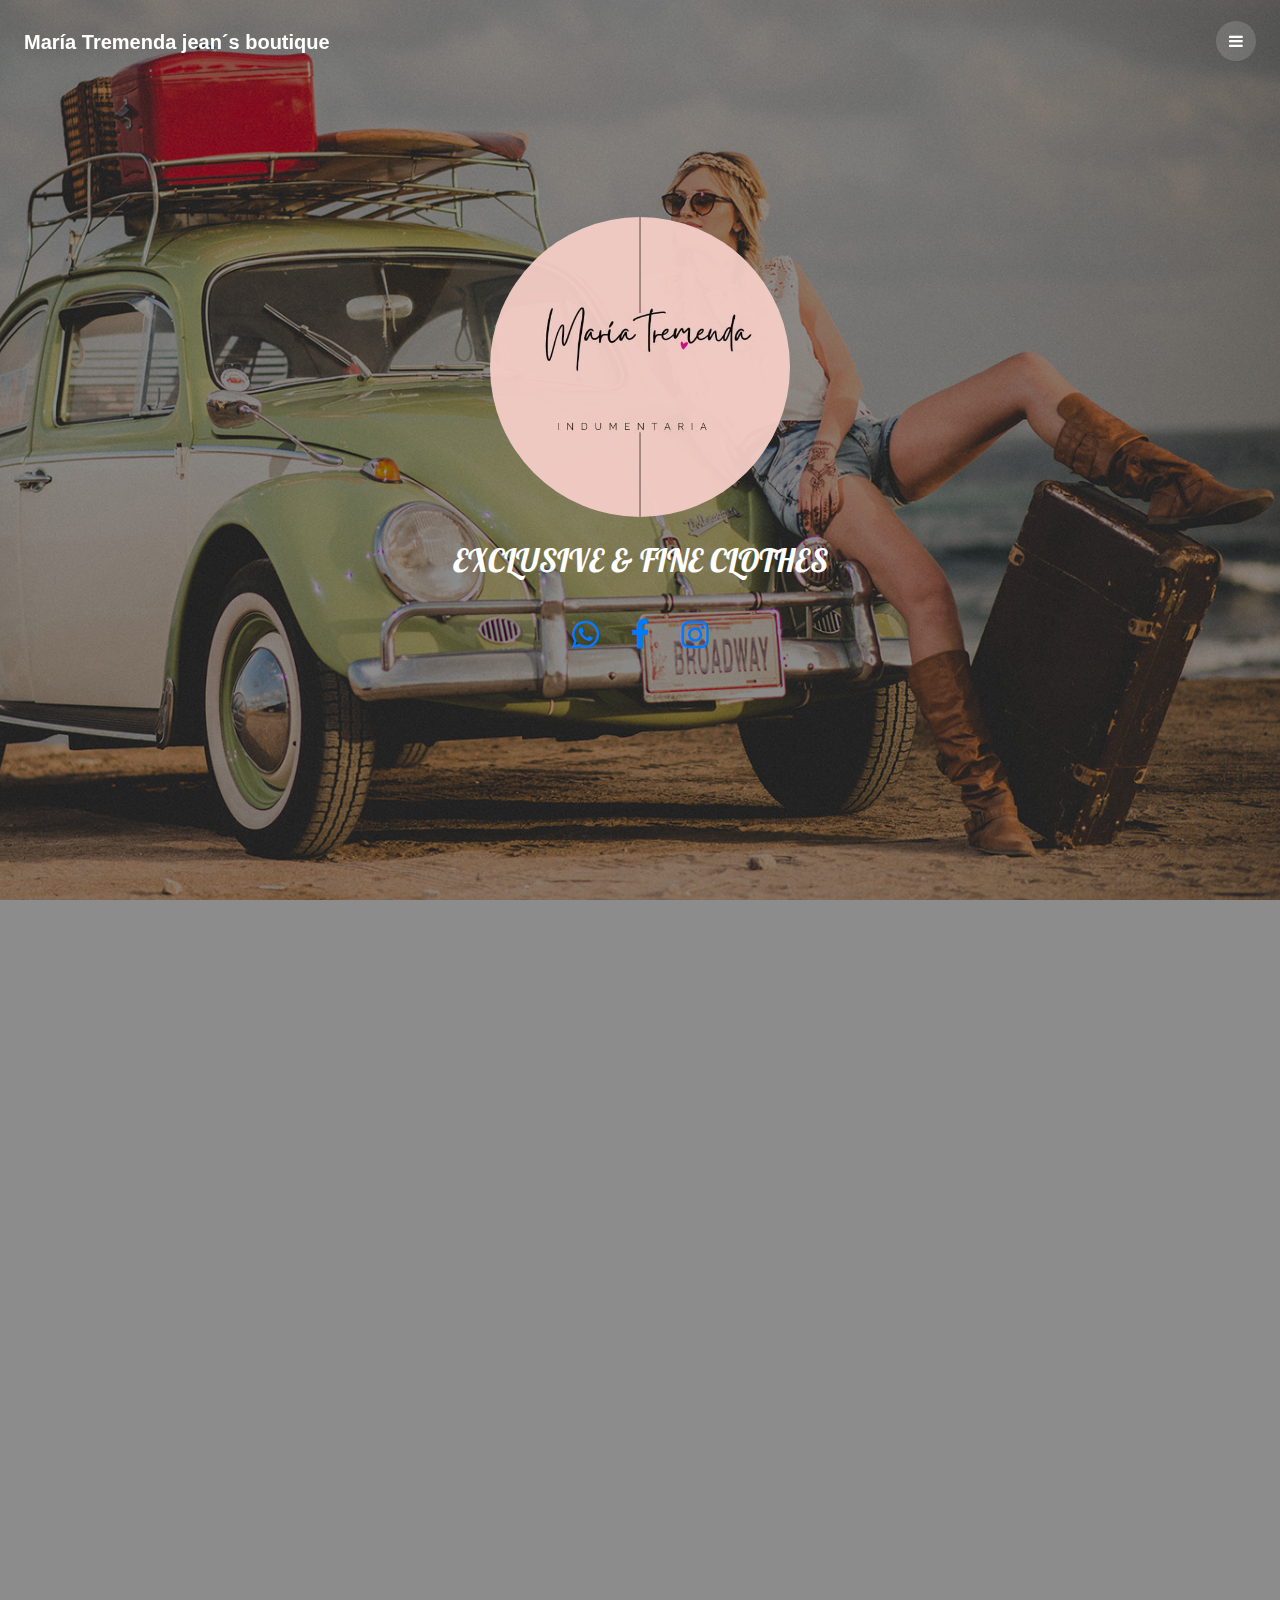
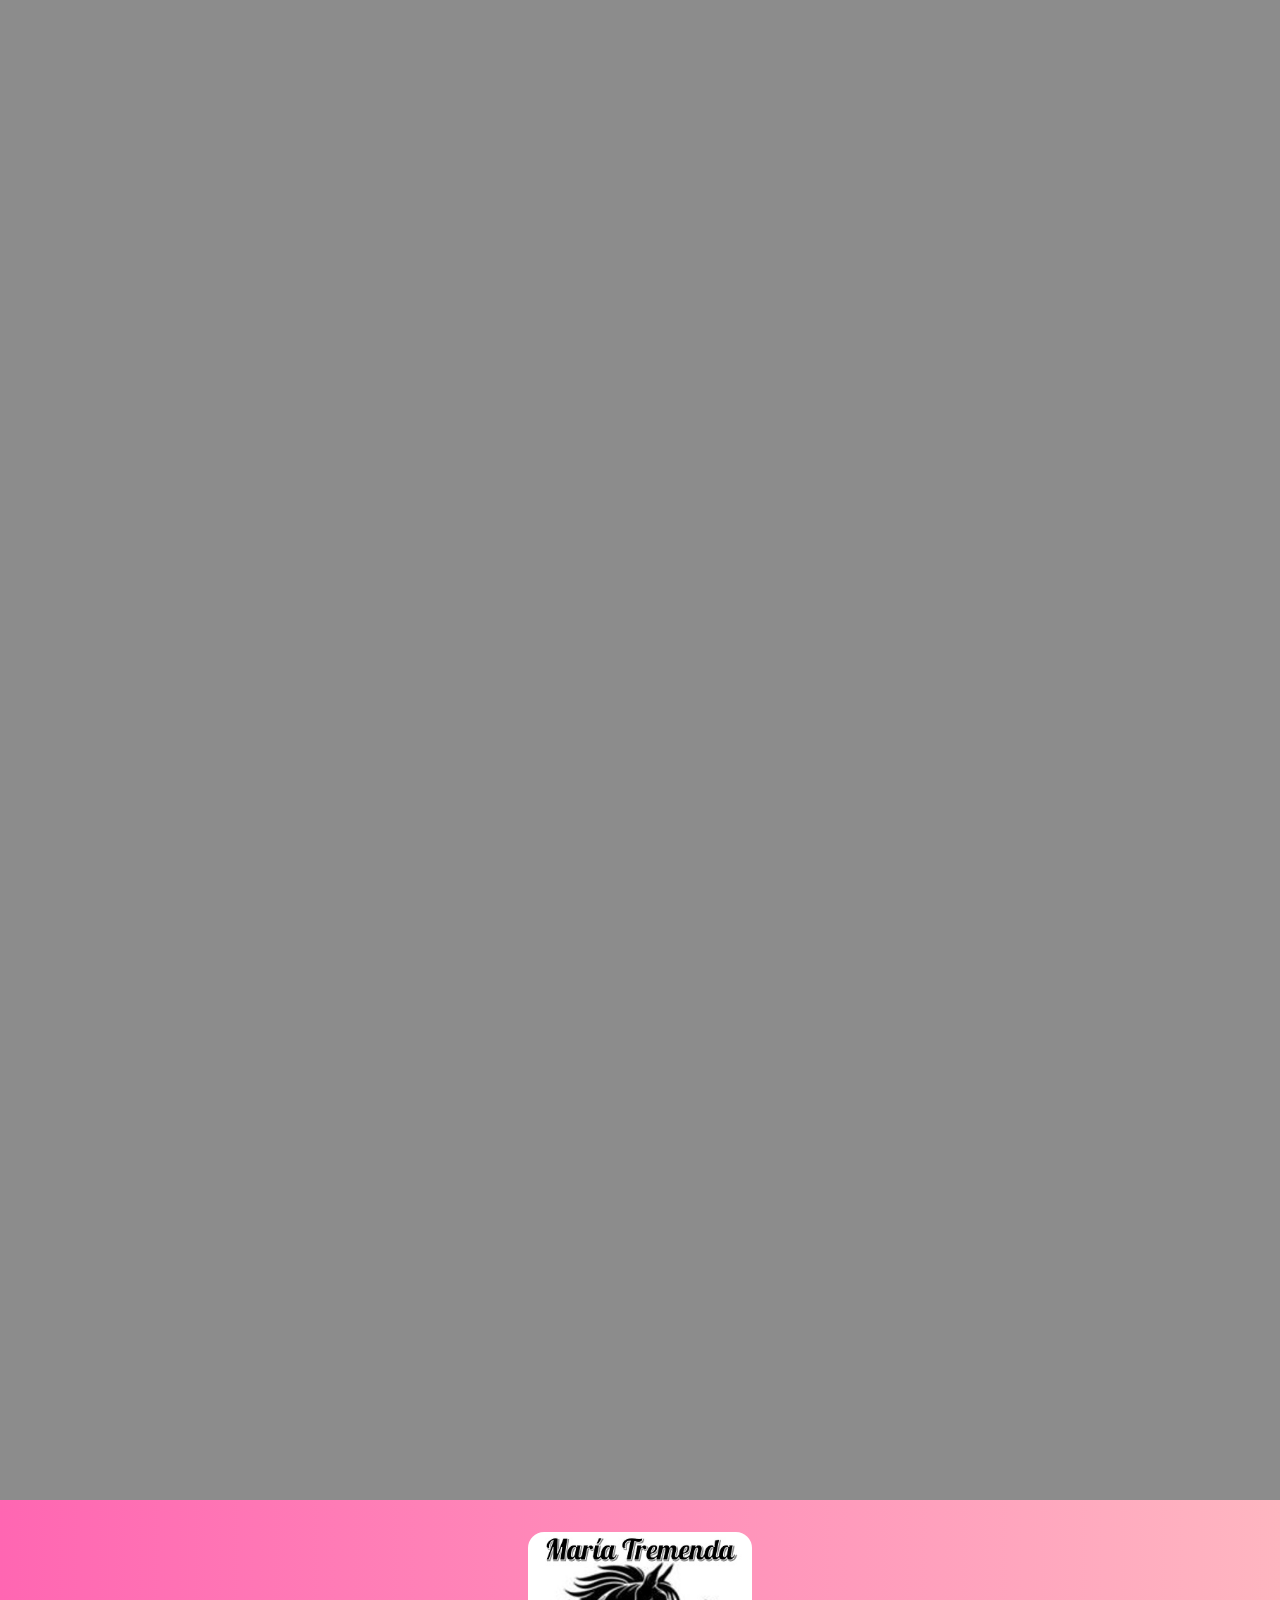
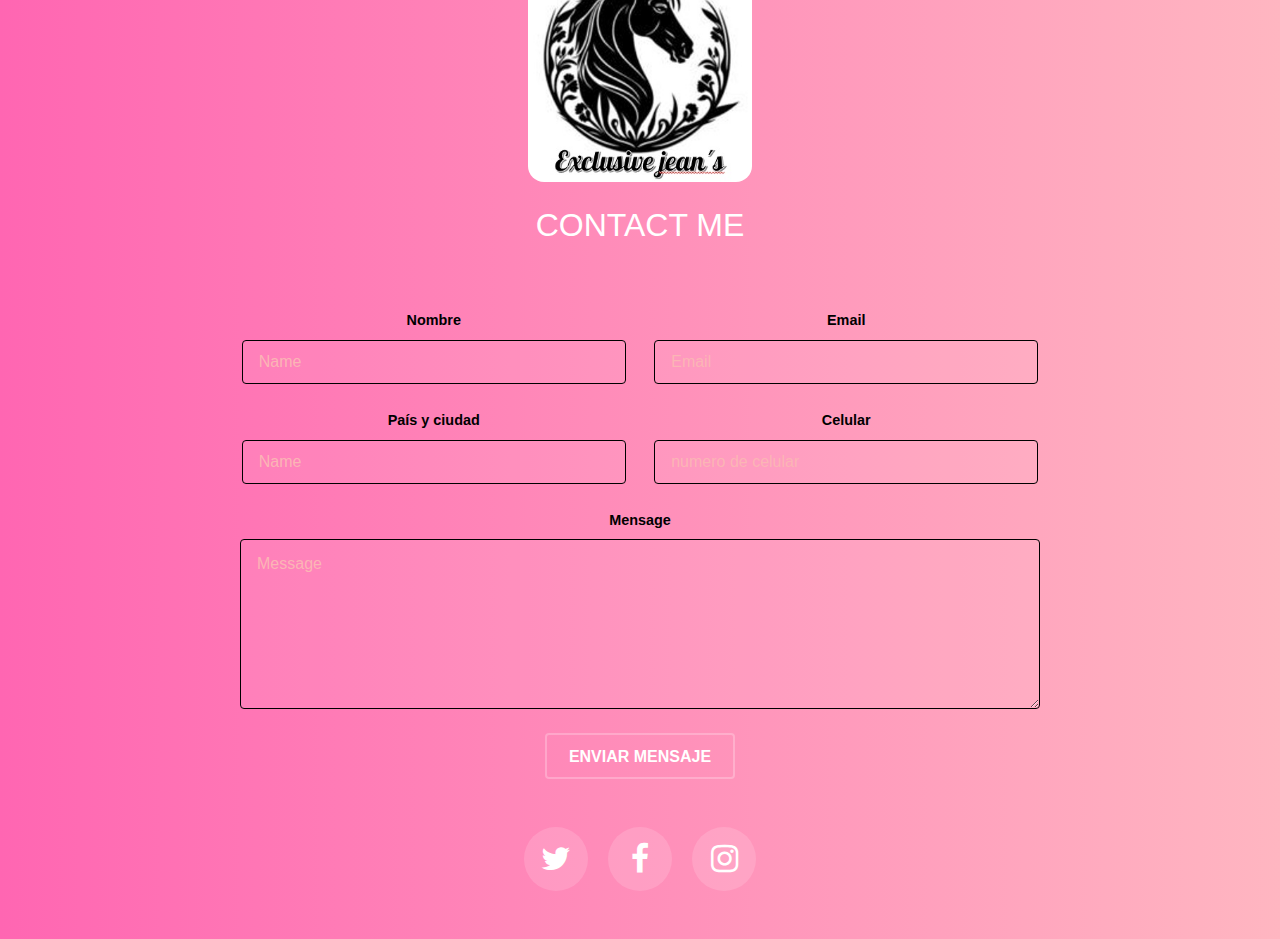
==== commit ee72e156: "segundo dia" ====
--- a/docs/index.html
+++ b/docs/index.html
@@ -6,7 +6,7 @@
 -->
 <html>
 	<head>
-		<title>Maria Tremenda</title>
+		<title>María Tremenda</title>
 		<meta charset="utf-8" />
 		<meta name="viewport" content="width=device-width, initial-scale=1" />
 		<link rel="stylesheet" href="assets/css/main.css" />
@@ -22,7 +22,7 @@
 		<!-- Header -->
 			<header id="header">
 				<div class="logo">
-					<a href="index.html">Maria Tremenda jean´s boutique <span></span></a></div>
+					<a href="index.html">María Tremenda jean´s boutique <span></span></a></div>
 				<a href="#menu"><span>Menu</span></a>
 			</header>
 
@@ -57,7 +57,7 @@
         <li><a href="#camperas">Camperas</a></li>
         <li><a href="#calzado">Calzado</a></li>
         <li><a href="#Custom">Custom clothes</a></li>
-		<li><a href="#quien">¿Quien es Maria Tremenda?</a></li>
+		<li><a href="#quien">¿Quién es María Tremenda?</a></li>
 		<li><a href="#contacto">Contacto</a></li>
     </ul>
 	<div style="top: -2rem !important;">
